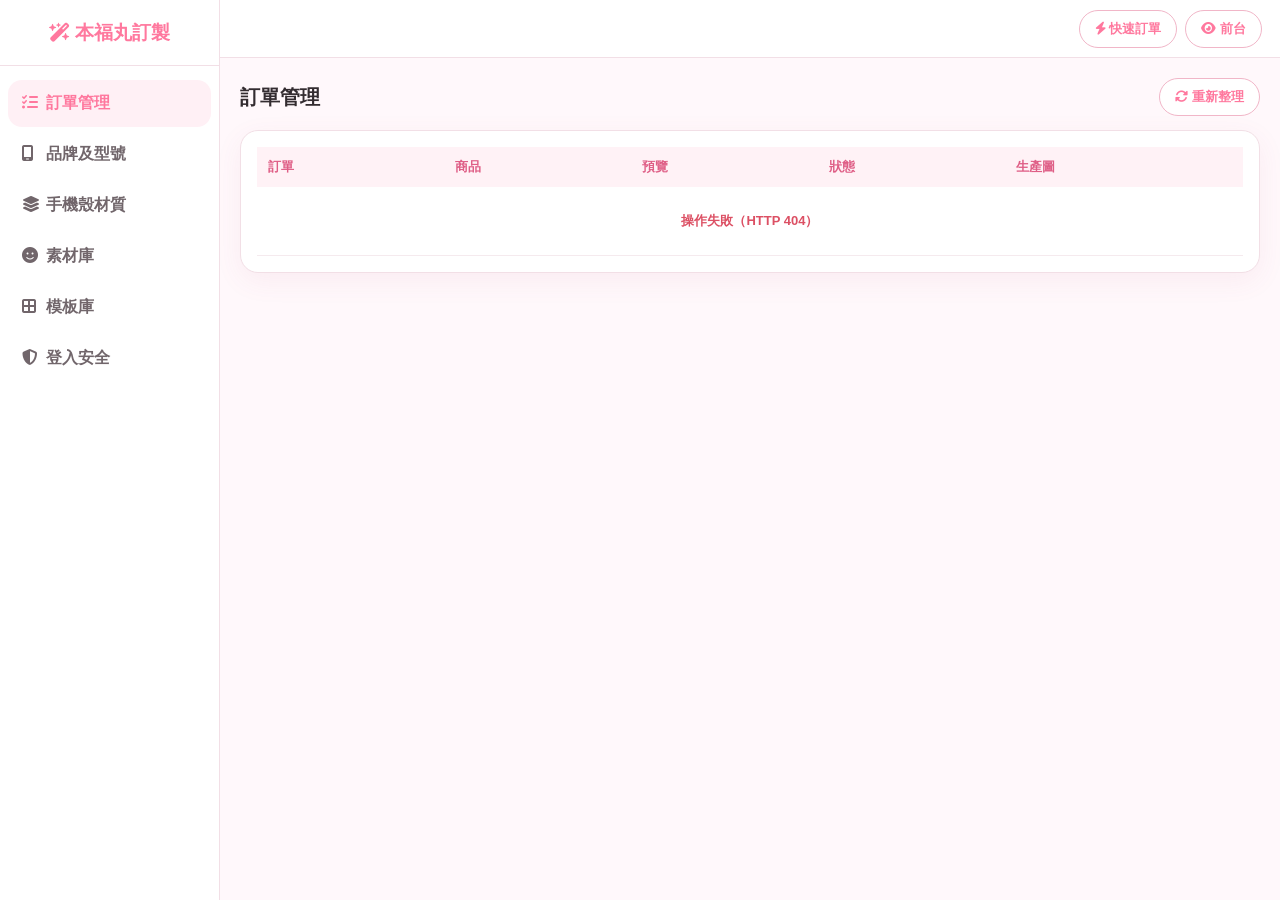
==== admin.html @ 19a12357 "feat: add Face ID passkey admin login" ====
<!DOCTYPE html>
<html lang="zh-TW">
<head>
<meta charset="UTF-8">
<meta name="viewport" content="width=device-width,initial-scale=1,viewport-fit=cover">
<title>本福丸訂製｜後台</title>
<link rel="stylesheet" href="https://cdnjs.cloudflare.com/ajax/libs/font-awesome/6.4.0/css/all.min.css">
<style>
:root{--pink:#ff789e;--pink2:#fff0f5;--ink:#332c30;--muted:#8e8288;--line:#f2dfe6;--bg:#fff8fb;--green:#27a266;--red:#dc5064;--shadow:0 8px 28px rgba(180,75,110,.07)}
*{box-sizing:border-box}html,body{margin:0;height:100%;font-family:-apple-system,BlinkMacSystemFont,"PingFang TC","Noto Sans TC",sans-serif;color:var(--ink);background:var(--bg)}button,input,select{font:inherit}.app{height:100%;display:flex;overflow:hidden}.side{width:220px;background:#fff;border-right:1px solid var(--line);display:flex;flex-direction:column;flex:none}.brand{height:66px;display:flex;align-items:center;justify-content:center;color:var(--pink);font-weight:950;font-size:19px;border-bottom:1px solid var(--line)}.nav{padding:12px 8px;overflow:auto}.nav button{width:100%;border:0;background:transparent;border-radius:14px;padding:13px 14px;text-align:left;color:#71666b;font-weight:850;cursor:pointer;margin:2px 0}.nav button i{width:24px}.nav button.active{background:var(--pink2);color:var(--pink)}.main{flex:1;min-width:0;display:flex;flex-direction:column}.top{height:58px;flex:none;background:rgba(255,255,255,.96);border-bottom:1px solid var(--line);display:flex;align-items:center;justify-content:flex-end;gap:8px;padding:0 18px}.top a,.btn{border:0;border-radius:999px;padding:9px 15px;text-decoration:none;cursor:pointer;font-weight:900;font-size:13px}.btn{background:var(--pink);color:#fff}.btn.alt,.top a{background:#fff;color:var(--pink);border:1px solid #f1b6c8}.btn.danger{background:#fff;color:var(--red);border:1px solid #efc0c9}.content{flex:1;overflow:auto;padding:20px}.view{display:none}.view.active{display:block}.titlebar{display:flex;justify-content:space-between;align-items:center;gap:10px;margin-bottom:14px}.titlebar h2{font-size:20px;margin:0}.panel{background:#fff;border:1px solid var(--line);border-radius:18px;padding:16px;box-shadow:var(--shadow)}.table-wrap{overflow:auto}.tbl{width:100%;border-collapse:collapse;font-size:13px}.tbl th{background:#fff2f6;color:#df5e86;padding:11px;text-align:left;white-space:nowrap}.tbl td{padding:11px;border-bottom:1px solid #f5eaee;vertical-align:middle}.order-thumb{width:82px;height:96px;object-fit:contain;background:#f8f5f6;border-radius:10px;border:1px solid #f1e4e8}.tag{display:inline-flex;padding:4px 9px;border-radius:999px;background:#fff1f0;color:var(--red);font-weight:900;font-size:11px}.grid{display:grid;grid-template-columns:repeat(auto-fill,minmax(140px,1fr));gap:11px}.card{border:1px solid var(--line);border-radius:15px;background:#fffafb;padding:10px;position:relative}.card img{width:100%;height:125px;object-fit:contain;border-radius:10px}.card .name{font-weight:900;font-size:13px;margin-top:7px}.card small{color:var(--muted)}.tabs{display:flex;gap:7px;overflow:auto;padding:2px 0 12px}.pill{border:1px solid var(--line);background:#fff;color:#786d72;border-radius:999px;padding:7px 12px;font-size:12px;font-weight:850;white-space:nowrap;cursor:pointer}.pill.active{background:var(--pink);color:#fff;border-color:var(--pink)}.loading,.empty{padding:34px;text-align:center;color:#a09499}.ok{color:var(--green);font-weight:900}.bad{color:var(--red);font-weight:900}.modal{position:fixed;inset:0;background:rgba(35,29,32,.42);display:none;align-items:center;justify-content:center;z-index:100;padding:14px}.modal.show{display:flex}.box{width:min(760px,96vw);max-height:92vh;overflow:auto;background:#fff;border-radius:22px;box-shadow:0 18px 55px rgba(0,0,0,.18)}.box.wide{width:min(980px,98vw)}.mh{display:flex;align-items:center;justify-content:space-between;padding:16px 18px;background:#fff1f6;color:#d95580;font-weight:950;position:sticky;top:0;z-index:4}.mb{padding:17px}.mf{padding:13px 17px;border-top:1px solid var(--line);display:flex;justify-content:flex-end;gap:8px;position:sticky;bottom:0;background:#fff}.row{display:grid;grid-template-columns:repeat(2,minmax(0,1fr));gap:10px}.row.four{grid-template-columns:repeat(4,minmax(0,1fr))}.field{margin-bottom:12px}.field label{display:block;font-size:12px;color:#766a70;font-weight:850;margin-bottom:5px}.field input,.field select{width:100%;border:1px solid #eadce1;border-radius:12px;padding:10px 11px;background:#fff}.upload{border:1px dashed #efb5c6;border-radius:13px;padding:12px;text-align:center;background:#fff9fb}.upload img{max-height:100px;max-width:100%;display:block;margin:auto}.editor{height:520px;background:#f0edef;border-radius:14px;display:grid;place-items:center;overflow:hidden;position:relative}.canvas-wrap{background:white;box-shadow:0 5px 18px rgba(0,0,0,.12)}.toolbar{display:flex;flex-wrap:wrap;gap:7px;margin-top:10px}.notice{font-size:12px;color:var(--muted);margin:8px 0}.asset-loading{min-height:120px;display:grid;place-items:center;color:#aaa}.del{position:absolute;right:7px;top:7px;width:26px;height:26px;border-radius:50%;border:0;background:#fff;color:var(--red);box-shadow:0 2px 8px rgba(0,0,0,.12);cursor:pointer}.mini{padding:6px 10px!important;font-size:11px!important}.searchline{display:flex;gap:8px;align-items:center;margin-bottom:12px}.searchline input{flex:1;border:1px solid #eadce1;border-radius:999px;padding:9px 13px}.admin-tabs{display:flex;gap:8px;border-bottom:1px solid var(--line);margin-bottom:14px}.admin-tabs button{border:0;background:transparent;padding:9px 14px;font-weight:900;color:#8b7d83;cursor:pointer;border-bottom:3px solid transparent}.admin-tabs button.active{color:var(--pink);border-bottom-color:var(--pink)}.admin-subview{display:none}.admin-subview.active{display:block}.mini-preview{width:62px;height:72px;object-fit:contain;border-radius:9px;border:1px solid #f0e2e7;background:#faf7f8}.upload .empty-img{padding:28px 8px;color:#aaa;font-size:12px}.upload .upload-actions{margin-top:8px}
@media(max-width:800px){.side{width:72px}.brand span,.nav button span{display:none}.brand i{font-size:22px}.nav button{text-align:center;padding:14px 8px}.nav button i{width:auto;font-size:18px}.content{padding:10px}.panel{padding:10px}.row,.row.four{grid-template-columns:1fr}.tbl{font-size:11px}.order-thumb{width:65px;height:78px}.top{padding:0 10px}}
.btn:disabled{opacity:.55;cursor:not-allowed}
.security-card{max-width:720px}.security-card h3{margin:0 0 8px}.security-card>p{color:var(--muted);font-size:13px;line-height:1.65}.passkey-actions{display:flex;align-items:center;gap:12px;flex-wrap:wrap;margin:16px 0}.passkey-status{font-size:13px;color:var(--muted)}.passkey-list{display:grid;gap:9px}.passkey-item{display:flex;align-items:center;justify-content:space-between;gap:12px;border:1px solid var(--line);border-radius:14px;padding:12px}.passkey-item div{min-width:0}.passkey-item b,.passkey-item small{display:block}.passkey-item small{color:var(--muted);font-size:11px;margin-top:4px;line-height:1.5}
</style>
</head>
<body>
<div class="app">
  <aside class="side">
    <div class="brand"><i class="fa-solid fa-wand-magic-sparkles"></i>&nbsp;<span>本福丸訂製</span></div>
    <div class="nav">
      <button class="active" data-view="orders"><i class="fa-solid fa-list-check"></i><span>訂單管理</span></button>
      <button data-view="models"><i class="fa-solid fa-mobile-screen"></i><span>品牌及型號</span></button>
      <button data-view="styles"><i class="fa-solid fa-layer-group"></i><span>手機殼材質</span></button>
      <button data-view="assets"><i class="fa-solid fa-face-smile"></i><span>素材庫</span></button>
      <button data-view="templates"><i class="fa-solid fa-border-all"></i><span>模板庫</span></button>
      <button data-view="security"><i class="fa-solid fa-shield-halved"></i><span>登入安全</span></button>
    </div>
  </aside>
  <main class="main">
    <div class="top"><a href="/admin/orders-fast"><i class="fa-solid fa-bolt"></i> 快速訂單</a><a href="/" target="_blank"><i class="fa-solid fa-eye"></i> 前台</a></div>
    <div class="content">
      <section class="view active" id="view-orders">
        <div class="titlebar"><h2>訂單管理</h2><button class="btn alt" onclick="refreshOrders(true)"><i class="fa-solid fa-rotate"></i> 重新整理</button></div>
        <div class="panel"><div class="table-wrap"><table class="tbl"><thead><tr><th>訂單</th><th>商品</th><th>預覽</th><th>狀態</th><th>生產圖</th></tr></thead><tbody id="orders-body"><tr><td colspan="5" class="loading">讀取中…</td></tr></tbody></table></div></div>
      </section>
      <section class="view" id="view-models">
        <div class="titlebar"><h2>手機品牌及型號</h2></div>
        <div class="panel">
          <div class="admin-tabs"><button id="brand-tab-btn" class="active" onclick="switchModelAdminTab('brands')">品牌列表</button><button id="model-tab-btn" onclick="switchModelAdminTab('models')">型號列表</button></div>
          <div id="brand-admin-view" class="admin-subview active">
            <div class="titlebar"><b>品牌管理</b><button class="btn" onclick="addBrand()"><i class="fa-solid fa-plus"></i> 新增品牌</button></div>
            <div class="table-wrap"><table class="tbl"><thead><tr><th style="width:70px">序號</th><th>品牌名稱</th><th style="width:170px">操作</th></tr></thead><tbody id="brands-body"></tbody></table></div>
          </div>
          <div id="model-admin-view" class="admin-subview">
            <div class="titlebar"><b>型號管理</b><button class="btn" onclick="openModelEditor()"><i class="fa-solid fa-plus"></i> 新增型號</button></div>
            <div class="table-wrap"><table class="tbl"><thead><tr><th style="width:60px">序號</th><th>品牌</th><th>顯示名稱</th><th>預覽遮罩</th><th>打印線圖</th><th style="width:170px">操作</th></tr></thead><tbody id="models-body"></tbody></table></div>
          </div>
        </div>
      </section>
      <section class="view" id="view-styles">
        <div class="titlebar"><h2>手機殼材質</h2><button class="btn" onclick="openStyleEditor()"><i class="fa-solid fa-plus"></i> 新增材質</button></div>
        <div class="panel"><div class="table-wrap"><table class="tbl"><thead><tr><th>名稱</th><th>售價</th><th>顏色</th><th>預覽遮罩</th><th>操作</th></tr></thead><tbody id="styles-body"></tbody></table></div></div>
      </section>
      <section class="view" id="view-assets">
        <div class="titlebar"><h2>素材庫</h2><button class="btn" onclick="document.getElementById('sticker-files').click()"><i class="fa-solid fa-cloud-arrow-up"></i> 批量上傳</button></div>
        <input id="sticker-files" type="file" accept="image/png,image/jpeg,image/webp" multiple hidden onchange="uploadStickers(event)">
        <div class="panel"><div id="asset-tabs" class="tabs"></div><div id="asset-grid" class="asset-loading">點進素材庫時才載入，減少後台卡頓。</div></div>
      </section>
      <section class="view" id="view-templates">
        <div class="titlebar"><h2>模板庫</h2><button class="btn" onclick="openTemplateEditor()"><i class="fa-solid fa-plus"></i> 建立模板</button></div>
        <div class="panel"><div id="template-tabs" class="tabs"></div><div id="template-grid" class="asset-loading">點進模板庫時才載入模板與編輯器。</div></div>
      </section>
      <section class="view" id="view-security">
        <div class="titlebar"><h2>登入安全</h2></div>
        <div class="panel security-card">
          <h3>Face ID / Passkey</h3>
          <p>第一次請先用密碼登入，再在支援 Face ID 的 iPhone 或 iPad 啟用。網站只保存 Passkey 公開金鑰與識別資料，不會取得或保存臉部影像。</p>
          <div class="passkey-actions"><button id="passkey-enable" class="btn" type="button" onclick="BenfuwanPasskeys.enableAdminPasskey()">啟用 Face ID 登入</button><span id="passkey-admin-status" class="passkey-status">讀取中…</span></div>
          <div id="passkey-list" class="passkey-list"></div>
          <p class="notice">密碼登入會永久保留作為復原方式。移除所有 Passkey 後仍可使用 ADMIN_PASSWORD 登入。</p>
        </div>
      </section>
    </div>
  </main>
</div>

<div class="modal" id="model-modal"><div class="box"><div class="mh"><span id="model-title">型號設定</span><button class="btn danger mini" onclick="closeModal('model-modal')">關閉</button></div><div class="mb">
<input type="hidden" id="model-id"><div class="row"><div class="field"><label>品牌</label><select id="model-brand"></select></div><div class="field"><label>型號名稱</label><input id="model-name"></div></div>
<div class="row"><div class="field"><label>預覽遮罩 PNG</label><div class="upload"><img id="model-mask-img"><input id="model-mask-url" type="hidden"><button class="btn alt mini" onclick="document.getElementById('model-mask-file').click()">上傳遮罩</button><input id="model-mask-file" type="file" accept="image/png,image/jpeg,image/webp" hidden onchange="uploadModelImage(event,'mask')"></div></div><div class="field"><label>打印線圖 PNG</label><div class="upload"><img id="model-line-img"><input id="model-line-url" type="hidden"><button class="btn alt mini" onclick="document.getElementById('model-line-file').click()">上傳線圖</button><input id="model-line-file" type="file" accept="image/png,image/jpeg,image/webp" hidden onchange="uploadModelImage(event,'line')"></div></div></div>
<div class="notice"><b>A5 Desktop 列印參數</b><br>X / Y 是治具定位，座標原點在治具右下角；W / H 是實際列印尺寸。A5 有效範圍為 200 × 230 mm。儲存後會同步到此型號所有啟用中的商品 SKU。</div>
<div class="row four"><div class="field"><label>定位 X mm</label><input id="model-x" type="number" step="0.1"></div><div class="field"><label>定位 Y mm</label><input id="model-y" type="number" step="0.1"></div><div class="field"><label>列印 W mm</label><input id="model-w" type="number" step="0.1" min="0.001"></div><div class="field"><label>列印 H mm</label><input id="model-h" type="number" step="0.1" min="0.001"></div></div>
<div class="field"><label>角度（預設 0°）</label><input id="model-angle" type="number" step="0.1" value="0"></div>
</div><div class="mf"><button class="btn danger" onclick="closeModal('model-modal')">取消</button><button class="btn" id="model-save" onclick="saveModel()">儲存</button></div></div></div>

<div class="modal" id="style-modal"><div class="box"><div class="mh"><span>材質設定</span><button class="btn danger mini" onclick="closeModal('style-modal')">關閉</button></div><div class="mb">
<input id="style-id" type="hidden"><div class="row"><div class="field"><label>材質名稱</label><input id="style-name"></div><div class="field"><label>售價</label><input id="style-price" type="number" min="1"></div></div><div class="field"><label>顏色（用逗號分隔）</label><input id="style-colors" placeholder="透明, 黑, 粉"></div>
<div class="field"><label>預覽遮罩圖（給客人看）</label><div class="upload"><img id="style-mask-img"><div id="style-mask-empty" class="empty-img">尚未上傳預覽遮罩</div><input id="style-mask-url" type="hidden"><div class="upload-actions"><button class="btn alt mini" onclick="document.getElementById('style-mask-file').click()">上傳預覽圖</button><input id="style-mask-file" type="file" accept="image/png,image/jpeg,image/webp" hidden onchange="uploadStyleImage(event,'mask')"></div></div></div>
</div><div class="mf"><button class="btn danger" onclick="closeModal('style-modal')">取消</button><button class="btn" id="style-save" onclick="saveStyle()">儲存</button></div></div></div>

<div class="modal" id="template-modal"><div class="box wide"><div class="mh"><span id="tpl-title">視覺化模板編輯器</span><button class="btn danger mini" onclick="closeModal('template-modal')">關閉</button></div><div class="mb">
<input id="tpl-id" type="hidden"><div class="row"><div class="field"><label>綁定型號</label><select id="tpl-model" onchange="initEditor()"></select></div><div class="field"><label>模板名稱</label><input id="tpl-name"></div></div><div class="field"><label>分類</label><input id="tpl-category" value="熱門"></div>
<div class="editor"><div class="canvas-wrap" id="canvas-wrap"><canvas id="tpl-canvas"></canvas></div></div>
<div class="toolbar"><button class="btn alt mini" onclick="document.getElementById('tpl-bg-file').click()">更換底圖</button><input id="tpl-bg-file" type="file" accept="image/png,image/jpeg,image/webp" hidden onchange="uploadTemplateBg(event)"><button class="btn alt mini" onclick="addSlot()">新增照片插槽</button><button class="btn alt mini" onclick="addText()">加入文字</button><button class="btn alt mini" onclick="pickSticker()">加入貼紙</button><button class="btn danger mini" onclick="deleteEditorObject()">刪除選取</button></div><div class="notice">Fabric 編輯器只在你開啟模板時才下載，不會拖慢平常訂單後台。</div>
</div><div class="mf"><button class="btn danger" onclick="closeModal('template-modal')">取消</button><button class="btn" onclick="saveTemplate()">儲存模板</button></div></div></div>

<script src="/static/passkey-client.js?v=20260925a"></script>
<script>
const $=id=>document.getElementById(id);let currentView='orders';let shopData={brands:[],models:[],styles:[]};let assetsData={stickers:[],categories:['全部']};let templatesData={templates:[],categories:['全部','熱門']};let shopVersion='',templatesVersion='';let shopLoaded=false,assetsLoaded=false,templatesLoaded=false,ordersBusy=false,modelSaveBusy=false,styleSaveBusy=false,shopMutationBusy=false,templateDeleteBusy=false;let currentAsset='全部',currentTpl='全部';let fabricPromise=null,visualCanvas=null,tplW=0,tplH=0;const VISUAL_SCALE=2;
function esc(v){return String(v??'').replace(/[&<>"']/g,c=>({'&':'&amp;','<':'&lt;','>':'&gt;','"':'&quot;',"'":'&#39;'}[c]))}
async function apiJson(url,opt){const r=await fetch(url,opt);let j=null;try{j=await r.json()}catch(e){}if(!r.ok||!j||j.status==='error'){const fallback=r.status===401?'登入已過期，請重新登入後再試':r.status===409?'資料已被其他操作更新，請重新載入後再試':r.status===503?'服務暫時無法使用，請稍後再試':(!j&&r.ok?'伺服器回應格式錯誤，請重新整理後再試':'操作失敗（HTTP '+r.status+'）');const err=new Error(j?.code==='STALE_DATA'?'資料已被其他分頁或裝置更新，請重新載入後再修改。':(j?.msg||fallback));err.code=j?.code||'';err.status=r.status;err.version=j?.version||'';throw err}return j}
window.getShopVersion=()=>shopVersion;window.setShopVersion=value=>{shopVersion=String(value||'')};
function openModal(id){$(id).classList.add('show')}function closeModal(id){$(id).classList.remove('show')}
async function loadShop(force=false){if(shopLoaded&&!force)return;const j=await apiJson('/api/shop_data?ts='+Date.now(),{cache:'no-store'});shopData=j.data||{brands:[],models:[],styles:[]};shopVersion=String(j.version||'');shopLoaded=true;renderBrands();renderModels();renderStyles()}
async function loadAssets(force=false){if(assetsLoaded&&!force){renderAssetTabs();renderAssets();return}const box=$('asset-grid');box.className='asset-loading';box.textContent='素材載入中…';const j=await apiJson('/api/assets?ts='+Date.now(),{cache:'no-store'});assetsData=j.data||{stickers:[],categories:['全部']};assetsLoaded=true;renderAssetTabs();renderAssets()}
async function loadTemplates(force=false){if(templatesLoaded&&!force){renderTemplateTabs();renderTemplates();return}const box=$('template-grid');box.className='asset-loading';box.textContent='模板載入中…';const j=await apiJson('/api/templates?ts='+Date.now(),{cache:'no-store'});templatesData=j.data||{templates:[],categories:['全部','熱門']};templatesVersion=String(j.version||'');templatesLoaded=true;renderTemplateTabs();renderTemplates()}
async function showView(view,btn){currentView=view;document.querySelectorAll('.nav button').forEach(b=>b.classList.toggle('active',b===btn));document.querySelectorAll('.view').forEach(v=>v.classList.toggle('active',v.id==='view-'+view));try{if(view==='orders')await refreshOrders();if(view==='models'||view==='styles')await loadShop();if(view==='assets')await loadAssets();if(view==='templates'){await loadShop();await loadTemplates()}if(view==='security')await window.BenfuwanPasskeys?.loadAdminPasskeys()}catch(e){alert(e.message)}}
document.querySelectorAll('.nav button').forEach(b=>b.addEventListener('click',()=>showView(b.dataset.view,b)));
window.addEventListener('DOMContentLoaded',async()=>{try{await Promise.all([loadShop(),refreshOrders()])}catch(e){console.error(e)}setInterval(()=>{if(currentView==='orders'&&!document.hidden)refreshOrders()},60000)});
async function refreshOrders(force=false){if(ordersBusy&&!force)return;ordersBusy=true;const body=$('orders-body');if(force)body.innerHTML='<tr><td colspan="5" class="loading">重新整理中…</td></tr>';try{const j=await apiJson('/api/admin/get_orders?limit=50&ts='+Date.now(),{cache:'no-store'});const rows=j.data||[];if(!rows.length){body.innerHTML='<tr><td colspan="5" class="empty">目前沒有訂單</td></tr>';return}body.innerHTML=rows.map(o=>{const total=Number(o.total||((o.price||0)*(o.quantity||1)));return `<tr><td><b>${esc(o.order_id)}</b><br><small>${esc(o.customer_name||'')}</small></td><td>${esc(o.model||'')}<br><small>${esc(o.style||'')}｜${esc(o.payment_method||'')}｜${Number(o.quantity||1)}件｜NT$${total.toLocaleString()}</small></td><td>${o.mockup_url?`<img class="order-thumb" loading="lazy" src="${esc(o.mockup_url)}" onerror="this.replaceWith(document.createTextNode('預覽失敗'))">`:'<span class="bad">無預覽</span>'}</td><td><span class="tag">${esc(o.status||'')}</span></td><td>${o.print_url?`<a class="btn alt mini" href="${esc(o.print_url)}"><i class="fa-solid fa-download"></i> 下載</a>`:'<span class="bad">無檔案</span>'}</td></tr>`}).join('')}catch(e){body.innerHTML=`<tr><td colspan="5" class="bad" style="padding:25px;text-align:center">${esc(e.message)}</td></tr>`}finally{ordersBusy=false}}
function switchModelAdminTab(which){const brands=which==='brands';$('brand-admin-view').classList.toggle('active',brands);$('model-admin-view').classList.toggle('active',!brands);$('brand-tab-btn').classList.toggle('active',brands);$('model-tab-btn').classList.toggle('active',!brands)}
function renderBrands(){const body=$('brands-body');if(!body)return;const brands=shopData.brands||[];body.innerHTML=brands.length?brands.map((b,i)=>`<tr><td>${i+1}</td><td><b>${esc(b)}</b></td><td><button class="btn alt mini" onclick="editBrand('${esc(b)}')">編輯</button><button class="btn danger mini" onclick="deleteBrand('${esc(b)}')">刪除</button></td></tr>`).join(''):'<tr><td colspan="3" class="empty">目前沒有品牌</td></tr>'}
function renderModels(){const body=$('models-body');if(!body)return;const models=shopData.models||[];body.innerHTML=models.length?models.map((m,i)=>{const mask=m.preview_mask_img||m.mask_img||'',line=m.print_line_img||m.line_img||'';return `<tr><td>${i+1}</td><td>${esc(m.brand)}</td><td><b>${esc(m.name)}</b></td><td>${mask?`<img class="mini-preview" loading="lazy" src="${esc(mask)}">`:'<span class="bad">未設定</span>'}</td><td>${line?`<img class="mini-preview" loading="lazy" src="${esc(line)}">`:'<span class="bad">未設定</span>'}</td><td><button class="btn alt mini" onclick="openModelEditor('${esc(m.id)}')">編輯</button><button class="btn danger mini" onclick="deleteModel('${esc(m.id)}')">刪除</button></td></tr>`}).join(''):'<tr><td colspan="6" class="empty">目前沒有型號</td></tr>'}
function renderStyles(){const body=$('styles-body');if(!body)return;const styles=shopData.styles||[];body.innerHTML=styles.length?styles.map(s=>{const mask=s.mask_img||'';return `<tr><td><b>${esc(s.name)}</b></td><td>NT$ ${Number(s.price||0).toLocaleString()}</td><td>${(s.colors||[]).map(esc).join('、')||'—'}</td><td>${mask?`<img class="mini-preview" loading="lazy" src="${esc(mask)}">`:'<span class="bad">未上傳</span>'}</td><td><button class="btn alt mini" onclick="openStyleEditor('${esc(s.id)}')">編輯</button><button class="btn danger mini" onclick="deleteStyle('${esc(s.id)}')">刪除</button></td></tr>`}).join(''):'<tr><td colspan="5" class="empty">目前沒有材質</td></tr>'}
async function saveShop(data=shopData){const j=await apiJson('/api/admin/save_shop_data',{method:'POST',headers:{'Content-Type':'application/json'},body:JSON.stringify({data,expected_version:shopVersion})});shopVersion=String(j.version||'');return j}
async function saveTemplates(data=templatesData){const j=await apiJson('/api/admin/save_templates',{method:'POST',headers:{'Content-Type':'application/json'},body:JSON.stringify({data,expected_version:templatesVersion})});templatesVersion=String(j.version||'');return j}
async function addBrand(){if(shopMutationBusy)return;const name=prompt('輸入品牌名稱');if(!name?.trim())return;const n=name.trim();if((shopData.brands||[]).includes(n))return alert('品牌已存在');const next=structuredClone(shopData);next.brands=Array.isArray(next.brands)?next.brands:[];next.brands.push(n);shopMutationBusy=true;try{await saveShop(next);shopData=next;renderBrands();renderModels()}catch(e){alert('新增品牌失敗：'+e.message)}finally{shopMutationBusy=false}}
async function editBrand(oldName){if(shopMutationBusy)return;const raw=prompt('修改品牌名稱',oldName);if(raw===null)return;const n=raw.trim();if(!n||n===oldName)return;if((shopData.brands||[]).includes(n))return alert('品牌已存在');const next=structuredClone(shopData),idx=(next.brands||[]).indexOf(oldName);if(idx<0)return alert('找不到原品牌，請重新載入後再試');next.brands[idx]=n;(next.models||[]).forEach(m=>{if(m.brand===oldName)m.brand=n});shopMutationBusy=true;try{await saveShop(next);shopData=next;renderBrands();renderModels()}catch(e){alert('修改品牌失敗：'+e.message)}finally{shopMutationBusy=false}}
async function deleteBrand(name){if(shopMutationBusy)return;const used=(shopData.models||[]).filter(m=>m.brand===name).length;if(used){if(!confirm(`品牌「${name}」底下還有 ${used} 個型號。刪除品牌後，型號資料仍會保留但品牌名稱會變成「未分類」。確定刪除？`))return}else if(!confirm(`確定刪除品牌「${name}」？`))return;const next=structuredClone(shopData);if(used){(next.models||[]).forEach(m=>{if(m.brand===name)m.brand='未分類'});if(!next.brands.includes('未分類'))next.brands.push('未分類')}next.brands=next.brands.filter(b=>b!==name);shopMutationBusy=true;try{await saveShop(next);shopData=next;renderBrands();renderModels()}catch(e){alert('刪除品牌失敗：'+e.message)}finally{shopMutationBusy=false}}
function imgPreview(type,url){const hidden=$(type+'-url');if(hidden)hidden.value=url||'';const img=$(type+'-img'),empty=$(type+'-empty');if(img){img.src=url||'';img.style.display=url?'block':'none'}if(empty)empty.style.display=url?'none':'block'}
function openModelEditor(id=''){const m=id?(shopData.models||[]).find(x=>x.id===id):null;$('model-id').value=id;$('model-brand').innerHTML=(shopData.brands||[]).map(b=>`<option value="${esc(b)}">${esc(b)}</option>`).join('');$('model-brand').value=m?.brand||shopData.brands?.[0]||'';$('model-name').value=m?.name||'';$('model-x').value=m?.print_x??0;$('model-y').value=m?.print_y??0;$('model-w').value=m?.print_w??80;$('model-h').value=m?.print_h??160;$('model-angle').value=m?.print_angle??0;imgPreview('model-mask',m?.preview_mask_img||m?.mask_img||'');imgPreview('model-line',m?.print_line_img||m?.line_img||'');openModal('model-modal')}
async function uploadAdminImage(file,type='material'){const fd=new FormData();fd.append('file',file);fd.append('type',type);const r=await apiJson('/api/admin/upload_image',{method:'POST',body:fd});return r.url}
async function uploadModelImage(e,kind){const f=e.target.files?.[0];if(!f)return;try{const url=await uploadAdminImage(f,'material');imgPreview(kind==='mask'?'model-mask':'model-line',url)}catch(err){alert(err.message)}finally{e.target.value=''}}
async function saveModel(){if(modelSaveBusy)return;const id=$('model-id').value;const patch={id:id||'m_'+Date.now(),brand:$('model-brand').value,name:$('model-name').value.trim(),preview_mask_img:$('model-mask-url').value,print_line_img:$('model-line-url').value,print_x:Number($('model-x').value)||0,print_y:Number($('model-y').value)||0,print_w:Number($('model-w').value),print_h:Number($('model-h').value),print_angle:Number($('model-angle').value)||0,status:true};if(!patch.name)return alert('請填型號名稱');if(!(patch.print_w>0&&patch.print_h>0))return alert('列印 W / H 必須大於 0');const next=structuredClone(shopData),idx=id?next.models.findIndex(x=>x.id===id):-1;if(idx>=0)next.models[idx]=patch;else next.models.push(patch);const btn=$('model-save');modelSaveBusy=true;if(btn)btn.disabled=true;try{const j=await apiJson('/api/admin/print/model-profiles',{method:'POST',headers:{'Content-Type':'application/json'},body:JSON.stringify({model_id:patch.id,shop_data:next,expected_version:shopVersion})});shopVersion=String(j.version||'');shopData=next;renderModels();closeModal('model-modal')}catch(e){if(e.code==='PROFILE_SYNC_FAILED'&&e.version){shopVersion=String(e.version);shopData=next;$('model-id').value=patch.id;renderModels()}alert('儲存失敗：'+e.message)}finally{modelSaveBusy=false;if(btn)btn.disabled=false}}
async function deleteModel(id){if(shopMutationBusy||!confirm('確定刪除這個型號？'))return;const next=structuredClone(shopData);next.models=(next.models||[]).filter(x=>x.id!==id);shopMutationBusy=true;try{await saveShop(next);shopData=next;renderModels()}catch(e){alert('刪除型號失敗：'+e.message)}finally{shopMutationBusy=false}}
function openStyleEditor(id=''){const s=id?(shopData.styles||[]).find(x=>x.id===id):null;$('style-id').value=id;$('style-name').value=s?.name||'';$('style-price').value=s?.price??390;$('style-colors').value=(s?.colors||[]).join(', ');imgPreview('style-mask',s?.mask_img||'');openModal('style-modal')}
async function uploadStyleImage(e,kind){const f=e.target.files?.[0];if(!f)return;try{const url=await uploadAdminImage(f,'material');imgPreview('style-mask',url)}catch(err){alert(err.message)}finally{e.target.value=''}}
async function saveStyle(){if(styleSaveBusy)return;const id=$('style-id').value;const prev=id?shopData.styles.find(x=>x.id===id):null;const data={...(prev||{}),id:id||'style_'+Date.now(),name:$('style-name').value.trim(),price:Number($('style-price').value)||390,colors:$('style-colors').value.split(/[,，]/).map(x=>x.trim()).filter(Boolean),mask_img:$('style-mask-url').value||'',status:true};if(!data.name)return alert('請填材質名稱');const next=structuredClone(shopData),idx=id?next.styles.findIndex(x=>x.id===id):-1;if(idx>=0)next.styles[idx]=data;else next.styles.push(data);const btn=$('style-save');styleSaveBusy=true;if(btn)btn.disabled=true;try{await saveShop(next);shopData=next;renderStyles();closeModal('style-modal')}catch(e){alert('儲存失敗：'+e.message)}finally{styleSaveBusy=false;if(btn)btn.disabled=false}}
async function deleteStyle(id){if(shopMutationBusy||!confirm('確定刪除這個材質？'))return;const next=structuredClone(shopData);next.styles=(next.styles||[]).filter(x=>x.id!==id);shopMutationBusy=true;try{await saveShop(next);shopData=next;renderStyles()}catch(e){alert('刪除材質失敗：'+e.message)}finally{shopMutationBusy=false}}
function renderAssetTabs(){const cats=assetsData.categories?.length?assetsData.categories:['全部'];if(!cats.includes(currentAsset))currentAsset=cats[0];$('asset-tabs').innerHTML=cats.map(c=>`<button class="pill ${c===currentAsset?'active':''}" onclick="currentAsset='${esc(c)}';renderAssetTabs();renderAssets()">${esc(c)}</button>`).join('')}
function renderAssets(){const list=currentAsset==='全部'?(assetsData.stickers||[]):(assetsData.stickers||[]).filter(s=>s.category===currentAsset);const box=$('asset-grid');box.className='grid';box.innerHTML=list.length?list.map(s=>`<div class="card"><button class="del" onclick="deleteSticker('${esc(s.id)}')">×</button><img loading="lazy" src="${esc(s.url)}"></div>`).join(''):'<div class="empty">這個分類目前沒有素材</div>'}
async function uploadStickers(e){const fs=[...(e.target.files||[])];if(!fs.length)return;const cat=(prompt('輸入分類','可愛')||'全部').trim()||'全部';const fd=new FormData();fs.forEach(f=>fd.append('files',f));fd.append('category',cat);try{await apiJson('/api/admin/batch_upload_stickers',{method:'POST',body:fd});await loadAssets(true);alert('上傳完成')}catch(err){alert(err.message)}finally{e.target.value=''}}
async function deleteSticker(id){if(!confirm('確定刪除這張貼紙？'))return;await apiJson('/api/admin/delete_sticker',{method:'POST',headers:{'Content-Type':'application/json'},body:JSON.stringify({id})});await loadAssets(true)}
function renderTemplateTabs(){const cats=templatesData.categories?.length?templatesData.categories:['全部','熱門'];if(!cats.includes(currentTpl))currentTpl=cats[0];$('template-tabs').innerHTML=cats.map(c=>`<button class="pill ${c===currentTpl?'active':''}" onclick="currentTpl='${esc(c)}';renderTemplateTabs();renderTemplates()">${esc(c)}</button>`).join('')}
function renderTemplates(){const list=currentTpl==='全部'?(templatesData.templates||[]):(templatesData.templates||[]).filter(t=>t.category===currentTpl);const box=$('template-grid');box.className='grid';box.innerHTML=list.length?list.map(t=>{const m=shopData.models.find(x=>x.id===t.model_id);return `<div class="card"><button class="del" onclick="deleteTemplate('${esc(t.id)}')">×</button><img loading="lazy" src="${esc(t.thumb_url||'')}"><div class="name">${esc(t.name)}</div><small>${esc(m?.name||'未知型號')}</small><div style="margin-top:8px"><button class="btn alt mini" onclick="openTemplateEditor('${esc(t.id)}')">編輯</button></div></div>`}).join(''):'<div class="empty">目前沒有模板</div>'}
function ensureFabric(){if(window.fabric)return Promise.resolve();if(fabricPromise)return fabricPromise;fabricPromise=new Promise((resolve,reject)=>{const s=document.createElement('script');s.src='https://cdnjs.cloudflare.com/ajax/libs/fabric.js/5.3.1/fabric.min.js';s.onload=resolve;s.onerror=()=>reject(new Error('模板編輯器載入失敗，請檢查網路'));document.head.appendChild(s)});return fabricPromise}
async function openTemplateEditor(id=''){try{await Promise.all([loadShop(),loadAssets(),loadTemplates(),ensureFabric()]);const t=id?templatesData.templates.find(x=>x.id===id):null;$('tpl-id').value=id;$('tpl-name').value=t?.name||'';$('tpl-category').value=t?.category||'熱門';$('tpl-model').innerHTML=shopData.models.map(m=>`<option value="${esc(m.id)}">${esc(m.name)}</option>`).join('');$('tpl-model').value=t?.model_id||shopData.models?.[0]?.id||'';openModal('template-modal');setTimeout(()=>initEditor(t?.slots||[],t?.objects_json||null,t?.thumb_url||''),30)}catch(e){alert(e.message)}}
function initEditor(slots=[],objectsJson=null,fallback=''){if(!window.fabric)return;const id=$('tpl-model').value;if(!id)return;const m=shopData.models.find(x=>x.id===id);const w=Number(m?.print_w)||80,h=Number(m?.print_h)||160;tplW=w*VISUAL_SCALE;tplH=h*VISUAL_SCALE;$('canvas-wrap').style.width=tplW+'px';$('canvas-wrap').style.height=tplH+'px';if(visualCanvas){visualCanvas.dispose();visualCanvas=null}$('tpl-canvas').width=tplW;$('tpl-canvas').height=tplH;visualCanvas=new fabric.Canvas('tpl-canvas',{width:tplW,height:tplH,backgroundColor:'#fff',preserveObjectStacking:true});const draw=()=>drawSlots(slots);if(objectsJson){visualCanvas.loadFromJSON(objectsJson,()=>{visualCanvas.getObjects().forEach(o=>{if(o.isTplBg){o.selectable=false;o.evented=false;visualCanvas.sendToBack(o)}});visualCanvas.renderAll();draw()})}else if(fallback){fabric.Image.fromURL(fallback,img=>{const sc=Math.max(tplW/img.width,tplH/img.height);img.set({left:tplW/2,top:tplH/2,originX:'center',originY:'center',scaleX:sc,scaleY:sc,selectable:false,evented:false,isTplBg:true});visualCanvas.add(img);visualCanvas.sendToBack(img);draw()},{crossOrigin:'anonymous'})}else draw()}
function drawSlots(slots){(slots||[]).forEach(s=>{const r=new fabric.Rect({left:Number(s.x)*VISUAL_SCALE,top:Number(s.y)*VISUAL_SCALE,width:Number(s.w)*VISUAL_SCALE,height:Number(s.h)*VISUAL_SCALE,fill:'rgba(64,158,255,.18)',stroke:'#409EFF',strokeDashArray:[5,5],strokeWidth:2,rx:8,ry:8});r.isSlot=true;r.slotId=s.id||'slot_'+Date.now();visualCanvas.add(r);visualCanvas.bringToFront(r)})}
function addSlot(){if(!visualCanvas)return;const r=new fabric.Rect({left:tplW/2-40,top:tplH/2-40,width:80,height:80,fill:'rgba(64,158,255,.18)',stroke:'#409EFF',strokeDashArray:[5,5],strokeWidth:2,rx:8,ry:8});r.isSlot=true;r.slotId='slot_'+Date.now();visualCanvas.add(r);visualCanvas.setActiveObject(r)}
function addText(){if(!visualCanvas)return;const t=prompt('文字內容','Cute');if(!t)return;const o=new fabric.Textbox(t,{left:tplW/2,top:tplH/2,originX:'center',originY:'center',fontSize:28,fill:'#333',fontWeight:'bold'});visualCanvas.add(o);visualCanvas.setActiveObject(o)}
async function pickSticker(){await loadAssets();const list=assetsData.stickers||[];if(!list.length)return alert('素材庫目前是空的');const names=list.slice(0,30).map((s,i)=>`${i+1}. ${s.category||'貼紙'}`).join('\n');const n=Number(prompt('輸入貼紙編號：\n'+names,'1'));const s=list[n-1];if(!s)return;fabric.Image.fromURL(s.url,img=>{img.scaleToWidth(80);img.set({left:tplW/2,top:tplH/2,originX:'center',originY:'center'});visualCanvas.add(img);visualCanvas.setActiveObject(img)},{crossOrigin:'anonymous'})}
function deleteEditorObject(){const o=visualCanvas?.getActiveObject();if(o)visualCanvas.remove(o)}
async function uploadTemplateBg(e){const f=e.target.files?.[0];if(!f||!visualCanvas)return;try{const url=await uploadAdminImage(f,'template');visualCanvas.getObjects().filter(o=>o.isTplBg).forEach(o=>visualCanvas.remove(o));fabric.Image.fromURL(url,img=>{const sc=Math.max(tplW/img.width,tplH/img.height);img.set({left:tplW/2,top:tplH/2,originX:'center',originY:'center',scaleX:sc,scaleY:sc,selectable:false,evented:false,isTplBg:true});visualCanvas.add(img);visualCanvas.sendToBack(img);visualCanvas.renderAll()},{crossOrigin:'anonymous'})}catch(err){alert(err.message)}finally{e.target.value=''}}
async function saveTemplate(){const id=$('tpl-id').value,name=$('tpl-name').value.trim(),category=$('tpl-category').value.trim()||'熱門',model_id=$('tpl-model').value;if(!name||!model_id||!visualCanvas)return alert('請填名稱並選型號');const slots=[],slotObjs=[];visualCanvas.getObjects().forEach(o=>{if(o.isSlot){slots.push({id:o.slotId||'slot_'+Date.now(),x:o.left/VISUAL_SCALE,y:o.top/VISUAL_SCALE,w:o.width*o.scaleX/VISUAL_SCALE,h:o.height*o.scaleY/VISUAL_SCALE});slotObjs.push(o)}});visualCanvas.discardActiveObject();slotObjs.forEach(o=>o.set('opacity',0));visualCanvas.renderAll();const dataUrl=visualCanvas.toDataURL({format:'png',multiplier:2});slotObjs.forEach(o=>o.set('opacity',1));visualCanvas.renderAll();const objects=visualCanvas.toJSON(['isSlot','isTplBg','slotId']);objects.objects=(objects.objects||[]).filter(o=>!o.isSlot);try{const blob=await (await fetch(dataUrl)).blob();const url=await uploadAdminImage(new File([blob],'template.png',{type:'image/png'}),'template');const data={id:id||'tpl_'+Date.now(),name,category,model_id,thumb_url:url,slots,objects_json:objects};const next=structuredClone(templatesData);if(id){const i=next.templates.findIndex(x=>x.id===id);next.templates[i]=data}else next.templates.push(data);if(!next.categories.includes(category))next.categories.push(category);await saveTemplates(next);templatesData=next;renderTemplateTabs();renderTemplates();closeModal('template-modal')}catch(e){alert('模板儲存失敗：'+e.message)}}
async function deleteTemplate(id){if(templateDeleteBusy||!confirm('確定刪除這個模板？'))return;const next=structuredClone(templatesData);next.templates=(next.templates||[]).filter(x=>x.id!==id);templateDeleteBusy=true;try{await saveTemplates(next);templatesData=next;renderTemplateTabs();renderTemplates()}catch(e){alert('刪除模板失敗：'+e.message)}finally{templateDeleteBusy=false}}
</script>
</body>
</html>
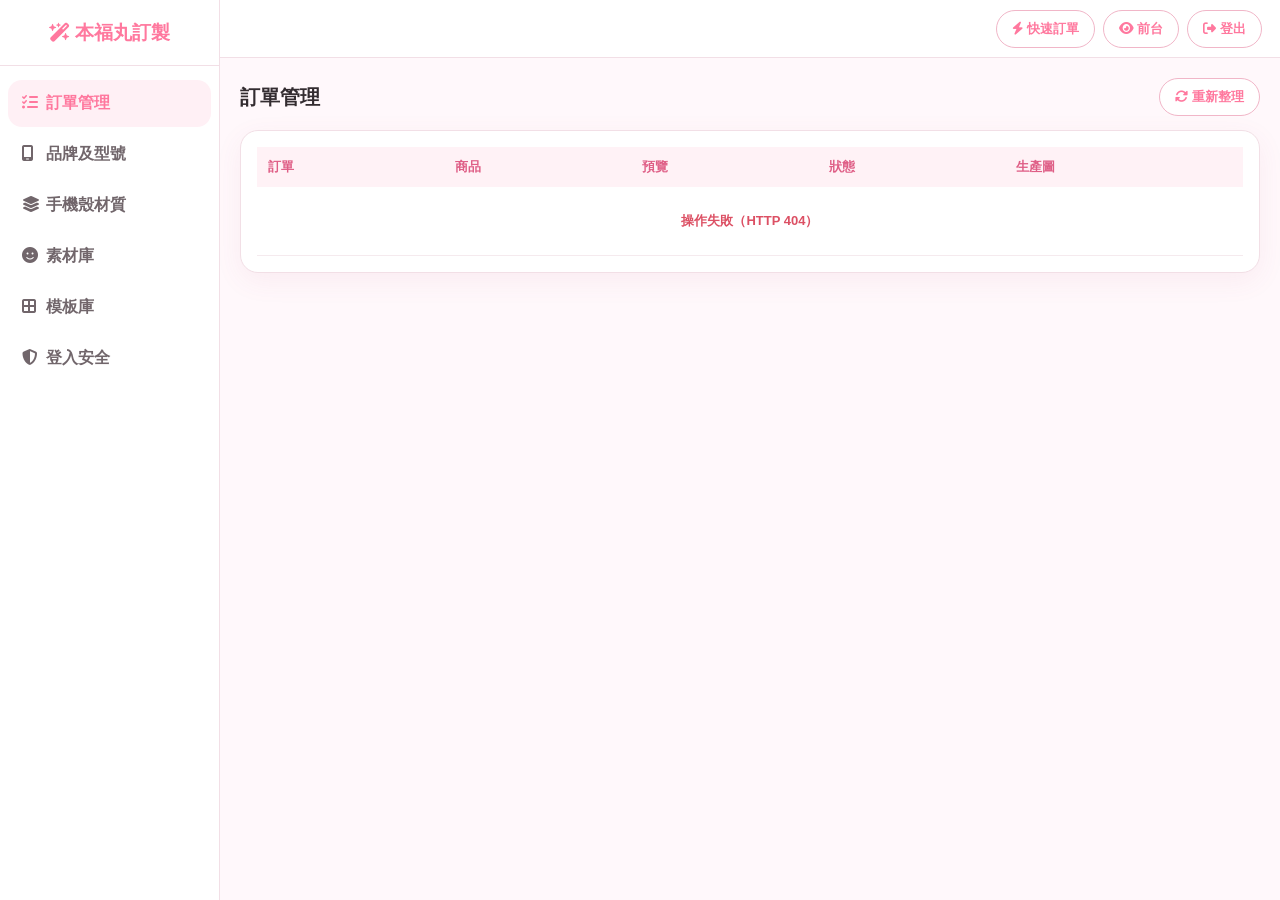
==== commit e6d0449e: "fix: close backend v1 audit blockers" ====
--- a/admin.html
+++ b/admin.html
@@ -8,7 +8,7 @@
 <style>
 :root{--pink:#ff789e;--pink2:#fff0f5;--ink:#332c30;--muted:#8e8288;--line:#f2dfe6;--bg:#fff8fb;--green:#27a266;--red:#dc5064;--shadow:0 8px 28px rgba(180,75,110,.07)}
 *{box-sizing:border-box}html,body{margin:0;height:100%;font-family:-apple-system,BlinkMacSystemFont,"PingFang TC","Noto Sans TC",sans-serif;color:var(--ink);background:var(--bg)}button,input,select{font:inherit}.app{height:100%;display:flex;overflow:hidden}.side{width:220px;background:#fff;border-right:1px solid var(--line);display:flex;flex-direction:column;flex:none}.brand{height:66px;display:flex;align-items:center;justify-content:center;color:var(--pink);font-weight:950;font-size:19px;border-bottom:1px solid var(--line)}.nav{padding:12px 8px;overflow:auto}.nav button{width:100%;border:0;background:transparent;border-radius:14px;padding:13px 14px;text-align:left;color:#71666b;font-weight:850;cursor:pointer;margin:2px 0}.nav button i{width:24px}.nav button.active{background:var(--pink2);color:var(--pink)}.main{flex:1;min-width:0;display:flex;flex-direction:column}.top{height:58px;flex:none;background:rgba(255,255,255,.96);border-bottom:1px solid var(--line);display:flex;align-items:center;justify-content:flex-end;gap:8px;padding:0 18px}.top a,.btn{border:0;border-radius:999px;padding:9px 15px;text-decoration:none;cursor:pointer;font-weight:900;font-size:13px}.btn{background:var(--pink);color:#fff}.btn.alt,.top a{background:#fff;color:var(--pink);border:1px solid #f1b6c8}.btn.danger{background:#fff;color:var(--red);border:1px solid #efc0c9}.content{flex:1;overflow:auto;padding:20px}.view{display:none}.view.active{display:block}.titlebar{display:flex;justify-content:space-between;align-items:center;gap:10px;margin-bottom:14px}.titlebar h2{font-size:20px;margin:0}.panel{background:#fff;border:1px solid var(--line);border-radius:18px;padding:16px;box-shadow:var(--shadow)}.table-wrap{overflow:auto}.tbl{width:100%;border-collapse:collapse;font-size:13px}.tbl th{background:#fff2f6;color:#df5e86;padding:11px;text-align:left;white-space:nowrap}.tbl td{padding:11px;border-bottom:1px solid #f5eaee;vertical-align:middle}.order-thumb{width:82px;height:96px;object-fit:contain;background:#f8f5f6;border-radius:10px;border:1px solid #f1e4e8}.tag{display:inline-flex;padding:4px 9px;border-radius:999px;background:#fff1f0;color:var(--red);font-weight:900;font-size:11px}.grid{display:grid;grid-template-columns:repeat(auto-fill,minmax(140px,1fr));gap:11px}.card{border:1px solid var(--line);border-radius:15px;background:#fffafb;padding:10px;position:relative}.card img{width:100%;height:125px;object-fit:contain;border-radius:10px}.card .name{font-weight:900;font-size:13px;margin-top:7px}.card small{color:var(--muted)}.tabs{display:flex;gap:7px;overflow:auto;padding:2px 0 12px}.pill{border:1px solid var(--line);background:#fff;color:#786d72;border-radius:999px;padding:7px 12px;font-size:12px;font-weight:850;white-space:nowrap;cursor:pointer}.pill.active{background:var(--pink);color:#fff;border-color:var(--pink)}.loading,.empty{padding:34px;text-align:center;color:#a09499}.ok{color:var(--green);font-weight:900}.bad{color:var(--red);font-weight:900}.modal{position:fixed;inset:0;background:rgba(35,29,32,.42);display:none;align-items:center;justify-content:center;z-index:100;padding:14px}.modal.show{display:flex}.box{width:min(760px,96vw);max-height:92vh;overflow:auto;background:#fff;border-radius:22px;box-shadow:0 18px 55px rgba(0,0,0,.18)}.box.wide{width:min(980px,98vw)}.mh{display:flex;align-items:center;justify-content:space-between;padding:16px 18px;background:#fff1f6;color:#d95580;font-weight:950;position:sticky;top:0;z-index:4}.mb{padding:17px}.mf{padding:13px 17px;border-top:1px solid var(--line);display:flex;justify-content:flex-end;gap:8px;position:sticky;bottom:0;background:#fff}.row{display:grid;grid-template-columns:repeat(2,minmax(0,1fr));gap:10px}.row.four{grid-template-columns:repeat(4,minmax(0,1fr))}.field{margin-bottom:12px}.field label{display:block;font-size:12px;color:#766a70;font-weight:850;margin-bottom:5px}.field input,.field select{width:100%;border:1px solid #eadce1;border-radius:12px;padding:10px 11px;background:#fff}.upload{border:1px dashed #efb5c6;border-radius:13px;padding:12px;text-align:center;background:#fff9fb}.upload img{max-height:100px;max-width:100%;display:block;margin:auto}.editor{height:520px;background:#f0edef;border-radius:14px;display:grid;place-items:center;overflow:hidden;position:relative}.canvas-wrap{background:white;box-shadow:0 5px 18px rgba(0,0,0,.12)}.toolbar{display:flex;flex-wrap:wrap;gap:7px;margin-top:10px}.notice{font-size:12px;color:var(--muted);margin:8px 0}.asset-loading{min-height:120px;display:grid;place-items:center;color:#aaa}.del{position:absolute;right:7px;top:7px;width:26px;height:26px;border-radius:50%;border:0;background:#fff;color:var(--red);box-shadow:0 2px 8px rgba(0,0,0,.12);cursor:pointer}.mini{padding:6px 10px!important;font-size:11px!important}.searchline{display:flex;gap:8px;align-items:center;margin-bottom:12px}.searchline input{flex:1;border:1px solid #eadce1;border-radius:999px;padding:9px 13px}.admin-tabs{display:flex;gap:8px;border-bottom:1px solid var(--line);margin-bottom:14px}.admin-tabs button{border:0;background:transparent;padding:9px 14px;font-weight:900;color:#8b7d83;cursor:pointer;border-bottom:3px solid transparent}.admin-tabs button.active{color:var(--pink);border-bottom-color:var(--pink)}.admin-subview{display:none}.admin-subview.active{display:block}.mini-preview{width:62px;height:72px;object-fit:contain;border-radius:9px;border:1px solid #f0e2e7;background:#faf7f8}.upload .empty-img{padding:28px 8px;color:#aaa;font-size:12px}.upload .upload-actions{margin-top:8px}
-@media(max-width:800px){.side{width:72px}.brand span,.nav button span{display:none}.brand i{font-size:22px}.nav button{text-align:center;padding:14px 8px}.nav button i{width:auto;font-size:18px}.content{padding:10px}.panel{padding:10px}.row,.row.four{grid-template-columns:1fr}.tbl{font-size:11px}.order-thumb{width:65px;height:78px}.top{padding:0 10px}}
+.top form{margin:0}@media(max-width:800px){.side{width:72px}.brand span,.nav button span{display:none}.brand i{font-size:22px}.nav button{text-align:center;padding:14px 8px}.nav button i{width:auto;font-size:18px}.content{padding:10px}.panel{padding:10px}.row,.row.four{grid-template-columns:1fr}.tbl{font-size:11px}.order-thumb{width:65px;height:78px}.top{padding:0 10px}}
 .btn:disabled{opacity:.55;cursor:not-allowed}
 .security-card{max-width:720px}.security-card h3{margin:0 0 8px}.security-card>p{color:var(--muted);font-size:13px;line-height:1.65}.passkey-actions{display:flex;align-items:center;gap:12px;flex-wrap:wrap;margin:16px 0}.passkey-status{font-size:13px;color:var(--muted)}.passkey-list{display:grid;gap:9px}.passkey-item{display:flex;align-items:center;justify-content:space-between;gap:12px;border:1px solid var(--line);border-radius:14px;padding:12px}.passkey-item div{min-width:0}.passkey-item b,.passkey-item small{display:block}.passkey-item small{color:var(--muted);font-size:11px;margin-top:4px;line-height:1.5}
 </style>
@@ -27,7 +27,7 @@
     </div>
   </aside>
   <main class="main">
-    <div class="top"><a href="/admin/orders-fast"><i class="fa-solid fa-bolt"></i> 快速訂單</a><a href="/" target="_blank"><i class="fa-solid fa-eye"></i> 前台</a></div>
+    <div class="top"><a href="/admin/orders-fast"><i class="fa-solid fa-bolt"></i> 快速訂單</a><a href="/" target="_blank"><i class="fa-solid fa-eye"></i> 前台</a><form method="POST" action="/logout"><button class="btn alt" type="submit"><i class="fa-solid fa-right-from-bracket"></i> 登出</button></form></div>
     <div class="content">
       <section class="view active" id="view-orders">
         <div class="titlebar"><h2>訂單管理</h2><button class="btn alt" onclick="refreshOrders(true)"><i class="fa-solid fa-rotate"></i> 重新整理</button></div>
@@ -79,11 +79,11 @@
 <div class="row"><div class="field"><label>預覽遮罩 PNG</label><div class="upload"><img id="model-mask-img"><input id="model-mask-url" type="hidden"><button class="btn alt mini" onclick="document.getElementById('model-mask-file').click()">上傳遮罩</button><input id="model-mask-file" type="file" accept="image/png,image/jpeg,image/webp" hidden onchange="uploadModelImage(event,'mask')"></div></div><div class="field"><label>打印線圖 PNG</label><div class="upload"><img id="model-line-img"><input id="model-line-url" type="hidden"><button class="btn alt mini" onclick="document.getElementById('model-line-file').click()">上傳線圖</button><input id="model-line-file" type="file" accept="image/png,image/jpeg,image/webp" hidden onchange="uploadModelImage(event,'line')"></div></div></div>
 <div class="notice"><b>A5 Desktop 列印參數</b><br>X / Y 是治具定位，座標原點在治具右下角；W / H 是實際列印尺寸。A5 有效範圍為 200 × 230 mm。儲存後會同步到此型號所有啟用中的商品 SKU。</div>
 <div class="row four"><div class="field"><label>定位 X mm</label><input id="model-x" type="number" step="0.1"></div><div class="field"><label>定位 Y mm</label><input id="model-y" type="number" step="0.1"></div><div class="field"><label>列印 W mm</label><input id="model-w" type="number" step="0.1" min="0.001"></div><div class="field"><label>列印 H mm</label><input id="model-h" type="number" step="0.1" min="0.001"></div></div>
-<div class="field"><label>角度（預設 0°）</label><input id="model-angle" type="number" step="0.1" value="0"></div>
+<div class="field"><label>角度（預設 0°）</label><input id="model-angle" type="number" step="0.1" value="0"></div><div class="field"><label><input id="model-active" type="checkbox" style="width:auto;margin-right:7px" checked> 前台上架並可接單</label></div>
 </div><div class="mf"><button class="btn danger" onclick="closeModal('model-modal')">取消</button><button class="btn" id="model-save" onclick="saveModel()">儲存</button></div></div></div>
 
 <div class="modal" id="style-modal"><div class="box"><div class="mh"><span>材質設定</span><button class="btn danger mini" onclick="closeModal('style-modal')">關閉</button></div><div class="mb">
-<input id="style-id" type="hidden"><div class="row"><div class="field"><label>材質名稱</label><input id="style-name"></div><div class="field"><label>售價</label><input id="style-price" type="number" min="1"></div></div><div class="field"><label>顏色（用逗號分隔）</label><input id="style-colors" placeholder="透明, 黑, 粉"></div>
+<input id="style-id" type="hidden"><div class="row"><div class="field"><label>材質名稱</label><input id="style-name"></div><div class="field"><label>售價</label><input id="style-price" type="number" min="1"></div></div><div class="field"><label>顏色（用逗號分隔）</label><input id="style-colors" placeholder="透明, 黑, 粉"></div><div class="field"><label><input id="style-active" type="checkbox" style="width:auto;margin-right:7px" checked> 前台上架並可接單</label></div>
 <div class="field"><label>預覽遮罩圖（給客人看）</label><div class="upload"><img id="style-mask-img"><div id="style-mask-empty" class="empty-img">尚未上傳預覽遮罩</div><input id="style-mask-url" type="hidden"><div class="upload-actions"><button class="btn alt mini" onclick="document.getElementById('style-mask-file').click()">上傳預覽圖</button><input id="style-mask-file" type="file" accept="image/png,image/jpeg,image/webp" hidden onchange="uploadStyleImage(event,'mask')"></div></div></div>
 </div><div class="mf"><button class="btn danger" onclick="closeModal('style-modal')">取消</button><button class="btn" id="style-save" onclick="saveStyle()">儲存</button></div></div></div>
 
@@ -95,43 +95,43 @@
 
 <script src="/static/passkey-client.js?v=20260925a"></script>
 <script>
-const $=id=>document.getElementById(id);let currentView='orders';let shopData={brands:[],models:[],styles:[]};let assetsData={stickers:[],categories:['全部']};let templatesData={templates:[],categories:['全部','熱門']};let shopVersion='',templatesVersion='';let shopLoaded=false,assetsLoaded=false,templatesLoaded=false,ordersBusy=false,modelSaveBusy=false,styleSaveBusy=false,shopMutationBusy=false,templateDeleteBusy=false;let currentAsset='全部',currentTpl='全部';let fabricPromise=null,visualCanvas=null,tplW=0,tplH=0;const VISUAL_SCALE=2;
+const $=id=>document.getElementById(id);let currentView='orders';let shopData={brands:[],models:[],styles:[]};let assetsData={stickers:[],categories:['全部']};let templatesData={templates:[],categories:['全部','熱門']};let shopVersion='',assetsVersion='',templatesVersion='';let shopLoaded=false,assetsLoaded=false,templatesLoaded=false,ordersBusy=false,modelSaveBusy=false,styleSaveBusy=false,shopMutationBusy=false,templateDeleteBusy=false;let currentAsset='全部',currentTpl='全部';let fabricPromise=null,visualCanvas=null,tplW=0,tplH=0;const VISUAL_SCALE=2;
 function esc(v){return String(v??'').replace(/[&<>"']/g,c=>({'&':'&amp;','<':'&lt;','>':'&gt;','"':'&quot;',"'":'&#39;'}[c]))}
 async function apiJson(url,opt){const r=await fetch(url,opt);let j=null;try{j=await r.json()}catch(e){}if(!r.ok||!j||j.status==='error'){const fallback=r.status===401?'登入已過期，請重新登入後再試':r.status===409?'資料已被其他操作更新，請重新載入後再試':r.status===503?'服務暫時無法使用，請稍後再試':(!j&&r.ok?'伺服器回應格式錯誤，請重新整理後再試':'操作失敗（HTTP '+r.status+'）');const err=new Error(j?.code==='STALE_DATA'?'資料已被其他分頁或裝置更新，請重新載入後再修改。':(j?.msg||fallback));err.code=j?.code||'';err.status=r.status;err.version=j?.version||'';throw err}return j}
-window.getShopVersion=()=>shopVersion;window.setShopVersion=value=>{shopVersion=String(value||'')};
+window.getShopVersion=()=>shopVersion;window.setShopVersion=value=>{shopVersion=String(value||'')};window.getAssetsVersion=()=>assetsVersion;window.setAssetsVersion=value=>{assetsVersion=String(value||'')};
 function openModal(id){$(id).classList.add('show')}function closeModal(id){$(id).classList.remove('show')}
 async function loadShop(force=false){if(shopLoaded&&!force)return;const j=await apiJson('/api/shop_data?ts='+Date.now(),{cache:'no-store'});shopData=j.data||{brands:[],models:[],styles:[]};shopVersion=String(j.version||'');shopLoaded=true;renderBrands();renderModels();renderStyles()}
-async function loadAssets(force=false){if(assetsLoaded&&!force){renderAssetTabs();renderAssets();return}const box=$('asset-grid');box.className='asset-loading';box.textContent='素材載入中…';const j=await apiJson('/api/assets?ts='+Date.now(),{cache:'no-store'});assetsData=j.data||{stickers:[],categories:['全部']};assetsLoaded=true;renderAssetTabs();renderAssets()}
+async function loadAssets(force=false){if(assetsLoaded&&!force){renderAssetTabs();renderAssets();return}const box=$('asset-grid');box.className='asset-loading';box.textContent='素材載入中…';const j=await apiJson('/api/assets?ts='+Date.now(),{cache:'no-store'});assetsData=j.data||{stickers:[],categories:['全部']};assetsVersion=String(j.version||'');assetsLoaded=true;renderAssetTabs();renderAssets()}
 async function loadTemplates(force=false){if(templatesLoaded&&!force){renderTemplateTabs();renderTemplates();return}const box=$('template-grid');box.className='asset-loading';box.textContent='模板載入中…';const j=await apiJson('/api/templates?ts='+Date.now(),{cache:'no-store'});templatesData=j.data||{templates:[],categories:['全部','熱門']};templatesVersion=String(j.version||'');templatesLoaded=true;renderTemplateTabs();renderTemplates()}
 async function showView(view,btn){currentView=view;document.querySelectorAll('.nav button').forEach(b=>b.classList.toggle('active',b===btn));document.querySelectorAll('.view').forEach(v=>v.classList.toggle('active',v.id==='view-'+view));try{if(view==='orders')await refreshOrders();if(view==='models'||view==='styles')await loadShop();if(view==='assets')await loadAssets();if(view==='templates'){await loadShop();await loadTemplates()}if(view==='security')await window.BenfuwanPasskeys?.loadAdminPasskeys()}catch(e){alert(e.message)}}
 document.querySelectorAll('.nav button').forEach(b=>b.addEventListener('click',()=>showView(b.dataset.view,b)));
 window.addEventListener('DOMContentLoaded',async()=>{try{await Promise.all([loadShop(),refreshOrders()])}catch(e){console.error(e)}setInterval(()=>{if(currentView==='orders'&&!document.hidden)refreshOrders()},60000)});
 async function refreshOrders(force=false){if(ordersBusy&&!force)return;ordersBusy=true;const body=$('orders-body');if(force)body.innerHTML='<tr><td colspan="5" class="loading">重新整理中…</td></tr>';try{const j=await apiJson('/api/admin/get_orders?limit=50&ts='+Date.now(),{cache:'no-store'});const rows=j.data||[];if(!rows.length){body.innerHTML='<tr><td colspan="5" class="empty">目前沒有訂單</td></tr>';return}body.innerHTML=rows.map(o=>{const total=Number(o.total||((o.price||0)*(o.quantity||1)));return `<tr><td><b>${esc(o.order_id)}</b><br><small>${esc(o.customer_name||'')}</small></td><td>${esc(o.model||'')}<br><small>${esc(o.style||'')}｜${esc(o.payment_method||'')}｜${Number(o.quantity||1)}件｜NT$${total.toLocaleString()}</small></td><td>${o.mockup_url?`<img class="order-thumb" loading="lazy" src="${esc(o.mockup_url)}" onerror="this.replaceWith(document.createTextNode('預覽失敗'))">`:'<span class="bad">無預覽</span>'}</td><td><span class="tag">${esc(o.status||'')}</span></td><td>${o.print_url?`<a class="btn alt mini" href="${esc(o.print_url)}"><i class="fa-solid fa-download"></i> 下載</a>`:'<span class="bad">無檔案</span>'}</td></tr>`}).join('')}catch(e){body.innerHTML=`<tr><td colspan="5" class="bad" style="padding:25px;text-align:center">${esc(e.message)}</td></tr>`}finally{ordersBusy=false}}
 function switchModelAdminTab(which){const brands=which==='brands';$('brand-admin-view').classList.toggle('active',brands);$('model-admin-view').classList.toggle('active',!brands);$('brand-tab-btn').classList.toggle('active',brands);$('model-tab-btn').classList.toggle('active',!brands)}
-function renderBrands(){const body=$('brands-body');if(!body)return;const brands=shopData.brands||[];body.innerHTML=brands.length?brands.map((b,i)=>`<tr><td>${i+1}</td><td><b>${esc(b)}</b></td><td><button class="btn alt mini" onclick="editBrand('${esc(b)}')">編輯</button><button class="btn danger mini" onclick="deleteBrand('${esc(b)}')">刪除</button></td></tr>`).join(''):'<tr><td colspan="3" class="empty">目前沒有品牌</td></tr>'}
-function renderModels(){const body=$('models-body');if(!body)return;const models=shopData.models||[];body.innerHTML=models.length?models.map((m,i)=>{const mask=m.preview_mask_img||m.mask_img||'',line=m.print_line_img||m.line_img||'';return `<tr><td>${i+1}</td><td>${esc(m.brand)}</td><td><b>${esc(m.name)}</b></td><td>${mask?`<img class="mini-preview" loading="lazy" src="${esc(mask)}">`:'<span class="bad">未設定</span>'}</td><td>${line?`<img class="mini-preview" loading="lazy" src="${esc(line)}">`:'<span class="bad">未設定</span>'}</td><td><button class="btn alt mini" onclick="openModelEditor('${esc(m.id)}')">編輯</button><button class="btn danger mini" onclick="deleteModel('${esc(m.id)}')">刪除</button></td></tr>`}).join(''):'<tr><td colspan="6" class="empty">目前沒有型號</td></tr>'}
-function renderStyles(){const body=$('styles-body');if(!body)return;const styles=shopData.styles||[];body.innerHTML=styles.length?styles.map(s=>{const mask=s.mask_img||'';return `<tr><td><b>${esc(s.name)}</b></td><td>NT$ ${Number(s.price||0).toLocaleString()}</td><td>${(s.colors||[]).map(esc).join('、')||'—'}</td><td>${mask?`<img class="mini-preview" loading="lazy" src="${esc(mask)}">`:'<span class="bad">未上傳</span>'}</td><td><button class="btn alt mini" onclick="openStyleEditor('${esc(s.id)}')">編輯</button><button class="btn danger mini" onclick="deleteStyle('${esc(s.id)}')">刪除</button></td></tr>`}).join(''):'<tr><td colspan="5" class="empty">目前沒有材質</td></tr>'}
+function renderBrands(){const body=$('brands-body');if(!body)return;const brands=shopData.brands||[];body.innerHTML=brands.length?brands.map((b,i)=>`<tr><td>${i+1}</td><td><b>${esc(b)}</b></td><td><button class="btn alt mini" data-edit-brand="${esc(b)}">編輯</button><button class="btn danger mini" data-delete-brand="${esc(b)}">刪除</button></td></tr>`).join(''):'<tr><td colspan="3" class="empty">目前沒有品牌</td></tr>';body.querySelectorAll('[data-edit-brand]').forEach(b=>b.onclick=()=>editBrand(b.dataset.editBrand));body.querySelectorAll('[data-delete-brand]').forEach(b=>b.onclick=()=>deleteBrand(b.dataset.deleteBrand))}
+function renderModels(){const body=$('models-body');if(!body)return;const models=shopData.models||[];body.innerHTML=models.length?models.map((m,i)=>{const mask=m.preview_mask_img||m.mask_img||'',line=m.print_line_img||m.line_img||'';return `<tr><td>${i+1}</td><td>${esc(m.brand)}</td><td><b>${esc(m.name)}</b><br><small class="${m.status===false?'bad':'ok'}">${m.status===false?'已下架':'上架中'}</small></td><td>${mask?`<img class="mini-preview" loading="lazy" src="${esc(mask)}">`:'<span class="bad">未設定</span>'}</td><td>${line?`<img class="mini-preview" loading="lazy" src="${esc(line)}">`:'<span class="bad">未設定</span>'}</td><td><button class="btn alt mini" data-edit-model="${esc(m.id)}">編輯</button><button class="btn danger mini" data-delete-model="${esc(m.id)}">刪除</button></td></tr>`}).join(''):'<tr><td colspan="6" class="empty">目前沒有型號</td></tr>';body.querySelectorAll('[data-edit-model]').forEach(b=>b.onclick=()=>openModelEditor(b.dataset.editModel));body.querySelectorAll('[data-delete-model]').forEach(b=>b.onclick=()=>deleteModel(b.dataset.deleteModel))}
+function renderStyles(){const body=$('styles-body');if(!body)return;const styles=shopData.styles||[];body.innerHTML=styles.length?styles.map(s=>{const mask=s.mask_img||'';return `<tr><td><b>${esc(s.name)}</b><br><small class="${s.status===false?'bad':'ok'}">${s.status===false?'已下架':'上架中'}</small></td><td>NT$ ${Number(s.price||0).toLocaleString()}</td><td>${(s.colors||[]).map(esc).join('、')||'—'}</td><td>${mask?`<img class="mini-preview" loading="lazy" src="${esc(mask)}">`:'<span class="bad">未上傳</span>'}</td><td><button class="btn alt mini" data-edit-style="${esc(s.id)}">編輯</button><button class="btn danger mini" data-delete-style="${esc(s.id)}">刪除</button></td></tr>`}).join(''):'<tr><td colspan="5" class="empty">目前沒有材質</td></tr>';body.querySelectorAll('[data-edit-style]').forEach(b=>b.onclick=()=>openStyleEditor(b.dataset.editStyle));body.querySelectorAll('[data-delete-style]').forEach(b=>b.onclick=()=>deleteStyle(b.dataset.deleteStyle))}
 async function saveShop(data=shopData){const j=await apiJson('/api/admin/save_shop_data',{method:'POST',headers:{'Content-Type':'application/json'},body:JSON.stringify({data,expected_version:shopVersion})});shopVersion=String(j.version||'');return j}
 async function saveTemplates(data=templatesData){const j=await apiJson('/api/admin/save_templates',{method:'POST',headers:{'Content-Type':'application/json'},body:JSON.stringify({data,expected_version:templatesVersion})});templatesVersion=String(j.version||'');return j}
 async function addBrand(){if(shopMutationBusy)return;const name=prompt('輸入品牌名稱');if(!name?.trim())return;const n=name.trim();if((shopData.brands||[]).includes(n))return alert('品牌已存在');const next=structuredClone(shopData);next.brands=Array.isArray(next.brands)?next.brands:[];next.brands.push(n);shopMutationBusy=true;try{await saveShop(next);shopData=next;renderBrands();renderModels()}catch(e){alert('新增品牌失敗：'+e.message)}finally{shopMutationBusy=false}}
 async function editBrand(oldName){if(shopMutationBusy)return;const raw=prompt('修改品牌名稱',oldName);if(raw===null)return;const n=raw.trim();if(!n||n===oldName)return;if((shopData.brands||[]).includes(n))return alert('品牌已存在');const next=structuredClone(shopData),idx=(next.brands||[]).indexOf(oldName);if(idx<0)return alert('找不到原品牌，請重新載入後再試');next.brands[idx]=n;(next.models||[]).forEach(m=>{if(m.brand===oldName)m.brand=n});shopMutationBusy=true;try{await saveShop(next);shopData=next;renderBrands();renderModels()}catch(e){alert('修改品牌失敗：'+e.message)}finally{shopMutationBusy=false}}
 async function deleteBrand(name){if(shopMutationBusy)return;const used=(shopData.models||[]).filter(m=>m.brand===name).length;if(used){if(!confirm(`品牌「${name}」底下還有 ${used} 個型號。刪除品牌後，型號資料仍會保留但品牌名稱會變成「未分類」。確定刪除？`))return}else if(!confirm(`確定刪除品牌「${name}」？`))return;const next=structuredClone(shopData);if(used){(next.models||[]).forEach(m=>{if(m.brand===name)m.brand='未分類'});if(!next.brands.includes('未分類'))next.brands.push('未分類')}next.brands=next.brands.filter(b=>b!==name);shopMutationBusy=true;try{await saveShop(next);shopData=next;renderBrands();renderModels()}catch(e){alert('刪除品牌失敗：'+e.message)}finally{shopMutationBusy=false}}
 function imgPreview(type,url){const hidden=$(type+'-url');if(hidden)hidden.value=url||'';const img=$(type+'-img'),empty=$(type+'-empty');if(img){img.src=url||'';img.style.display=url?'block':'none'}if(empty)empty.style.display=url?'none':'block'}
-function openModelEditor(id=''){const m=id?(shopData.models||[]).find(x=>x.id===id):null;$('model-id').value=id;$('model-brand').innerHTML=(shopData.brands||[]).map(b=>`<option value="${esc(b)}">${esc(b)}</option>`).join('');$('model-brand').value=m?.brand||shopData.brands?.[0]||'';$('model-name').value=m?.name||'';$('model-x').value=m?.print_x??0;$('model-y').value=m?.print_y??0;$('model-w').value=m?.print_w??80;$('model-h').value=m?.print_h??160;$('model-angle').value=m?.print_angle??0;imgPreview('model-mask',m?.preview_mask_img||m?.mask_img||'');imgPreview('model-line',m?.print_line_img||m?.line_img||'');openModal('model-modal')}
+function openModelEditor(id=''){const m=id?(shopData.models||[]).find(x=>x.id===id):null;$('model-id').value=id;$('model-brand').innerHTML=(shopData.brands||[]).map(b=>`<option value="${esc(b)}">${esc(b)}</option>`).join('');$('model-brand').value=m?.brand||shopData.brands?.[0]||'';$('model-name').value=m?.name||'';$('model-x').value=m?.print_x??0;$('model-y').value=m?.print_y??0;$('model-w').value=m?.print_w??80;$('model-h').value=m?.print_h??160;$('model-angle').value=m?.print_angle??0;$('model-active').checked=m?.status!==false;imgPreview('model-mask',m?.preview_mask_img||m?.mask_img||'');imgPreview('model-line',m?.print_line_img||m?.line_img||'');openModal('model-modal')}
 async function uploadAdminImage(file,type='material'){const fd=new FormData();fd.append('file',file);fd.append('type',type);const r=await apiJson('/api/admin/upload_image',{method:'POST',body:fd});return r.url}
 async function uploadModelImage(e,kind){const f=e.target.files?.[0];if(!f)return;try{const url=await uploadAdminImage(f,'material');imgPreview(kind==='mask'?'model-mask':'model-line',url)}catch(err){alert(err.message)}finally{e.target.value=''}}
-async function saveModel(){if(modelSaveBusy)return;const id=$('model-id').value;const patch={id:id||'m_'+Date.now(),brand:$('model-brand').value,name:$('model-name').value.trim(),preview_mask_img:$('model-mask-url').value,print_line_img:$('model-line-url').value,print_x:Number($('model-x').value)||0,print_y:Number($('model-y').value)||0,print_w:Number($('model-w').value),print_h:Number($('model-h').value),print_angle:Number($('model-angle').value)||0,status:true};if(!patch.name)return alert('請填型號名稱');if(!(patch.print_w>0&&patch.print_h>0))return alert('列印 W / H 必須大於 0');const next=structuredClone(shopData),idx=id?next.models.findIndex(x=>x.id===id):-1;if(idx>=0)next.models[idx]=patch;else next.models.push(patch);const btn=$('model-save');modelSaveBusy=true;if(btn)btn.disabled=true;try{const j=await apiJson('/api/admin/print/model-profiles',{method:'POST',headers:{'Content-Type':'application/json'},body:JSON.stringify({model_id:patch.id,shop_data:next,expected_version:shopVersion})});shopVersion=String(j.version||'');shopData=next;renderModels();closeModal('model-modal')}catch(e){if(e.code==='PROFILE_SYNC_FAILED'&&e.version){shopVersion=String(e.version);shopData=next;$('model-id').value=patch.id;renderModels()}alert('儲存失敗：'+e.message)}finally{modelSaveBusy=false;if(btn)btn.disabled=false}}
+async function saveModel(){if(modelSaveBusy)return;const id=$('model-id').value;const patch={id:id||'m_'+Date.now(),brand:$('model-brand').value,name:$('model-name').value.trim(),preview_mask_img:$('model-mask-url').value,print_line_img:$('model-line-url').value,print_x:Number($('model-x').value)||0,print_y:Number($('model-y').value)||0,print_w:Number($('model-w').value),print_h:Number($('model-h').value),print_angle:Number($('model-angle').value)||0,status:$('model-active').checked};if(!patch.name)return alert('請填型號名稱');if(!(patch.print_w>0&&patch.print_h>0))return alert('列印 W / H 必須大於 0');const next=structuredClone(shopData),idx=id?next.models.findIndex(x=>x.id===id):-1;if(idx>=0)next.models[idx]=patch;else next.models.push(patch);const btn=$('model-save');modelSaveBusy=true;if(btn)btn.disabled=true;try{const j=await apiJson('/api/admin/print/model-profiles',{method:'POST',headers:{'Content-Type':'application/json'},body:JSON.stringify({model_id:patch.id,shop_data:next,expected_version:shopVersion})});shopVersion=String(j.version||'');shopData=next;renderModels();closeModal('model-modal')}catch(e){if(e.code==='PROFILE_SYNC_FAILED'&&e.version){shopVersion=String(e.version);shopData=next;$('model-id').value=patch.id;renderModels()}alert('儲存失敗：'+e.message)}finally{modelSaveBusy=false;if(btn)btn.disabled=false}}
 async function deleteModel(id){if(shopMutationBusy||!confirm('確定刪除這個型號？'))return;const next=structuredClone(shopData);next.models=(next.models||[]).filter(x=>x.id!==id);shopMutationBusy=true;try{await saveShop(next);shopData=next;renderModels()}catch(e){alert('刪除型號失敗：'+e.message)}finally{shopMutationBusy=false}}
-function openStyleEditor(id=''){const s=id?(shopData.styles||[]).find(x=>x.id===id):null;$('style-id').value=id;$('style-name').value=s?.name||'';$('style-price').value=s?.price??390;$('style-colors').value=(s?.colors||[]).join(', ');imgPreview('style-mask',s?.mask_img||'');openModal('style-modal')}
+function openStyleEditor(id=''){const s=id?(shopData.styles||[]).find(x=>x.id===id):null;$('style-id').value=id;$('style-name').value=s?.name||'';$('style-price').value=s?.price??390;$('style-colors').value=(s?.colors||[]).join(', ');$('style-active').checked=s?.status!==false;imgPreview('style-mask',s?.mask_img||'');openModal('style-modal')}
 async function uploadStyleImage(e,kind){const f=e.target.files?.[0];if(!f)return;try{const url=await uploadAdminImage(f,'material');imgPreview('style-mask',url)}catch(err){alert(err.message)}finally{e.target.value=''}}
-async function saveStyle(){if(styleSaveBusy)return;const id=$('style-id').value;const prev=id?shopData.styles.find(x=>x.id===id):null;const data={...(prev||{}),id:id||'style_'+Date.now(),name:$('style-name').value.trim(),price:Number($('style-price').value)||390,colors:$('style-colors').value.split(/[,，]/).map(x=>x.trim()).filter(Boolean),mask_img:$('style-mask-url').value||'',status:true};if(!data.name)return alert('請填材質名稱');const next=structuredClone(shopData),idx=id?next.styles.findIndex(x=>x.id===id):-1;if(idx>=0)next.styles[idx]=data;else next.styles.push(data);const btn=$('style-save');styleSaveBusy=true;if(btn)btn.disabled=true;try{await saveShop(next);shopData=next;renderStyles();closeModal('style-modal')}catch(e){alert('儲存失敗：'+e.message)}finally{styleSaveBusy=false;if(btn)btn.disabled=false}}
+async function saveStyle(){if(styleSaveBusy)return;const id=$('style-id').value;const prev=id?shopData.styles.find(x=>x.id===id):null;const data={...(prev||{}),id:id||'style_'+Date.now(),name:$('style-name').value.trim(),price:Number($('style-price').value)||390,colors:$('style-colors').value.split(/[,，]/).map(x=>x.trim()).filter(Boolean),mask_img:$('style-mask-url').value||'',status:$('style-active').checked};if(!data.name)return alert('請填材質名稱');const next=structuredClone(shopData),idx=id?next.styles.findIndex(x=>x.id===id):-1;if(idx>=0)next.styles[idx]=data;else next.styles.push(data);const btn=$('style-save');styleSaveBusy=true;if(btn)btn.disabled=true;try{await saveShop(next);shopData=next;renderStyles();closeModal('style-modal')}catch(e){alert('儲存失敗：'+e.message)}finally{styleSaveBusy=false;if(btn)btn.disabled=false}}
 async function deleteStyle(id){if(shopMutationBusy||!confirm('確定刪除這個材質？'))return;const next=structuredClone(shopData);next.styles=(next.styles||[]).filter(x=>x.id!==id);shopMutationBusy=true;try{await saveShop(next);shopData=next;renderStyles()}catch(e){alert('刪除材質失敗：'+e.message)}finally{shopMutationBusy=false}}
-function renderAssetTabs(){const cats=assetsData.categories?.length?assetsData.categories:['全部'];if(!cats.includes(currentAsset))currentAsset=cats[0];$('asset-tabs').innerHTML=cats.map(c=>`<button class="pill ${c===currentAsset?'active':''}" onclick="currentAsset='${esc(c)}';renderAssetTabs();renderAssets()">${esc(c)}</button>`).join('')}
-function renderAssets(){const list=currentAsset==='全部'?(assetsData.stickers||[]):(assetsData.stickers||[]).filter(s=>s.category===currentAsset);const box=$('asset-grid');box.className='grid';box.innerHTML=list.length?list.map(s=>`<div class="card"><button class="del" onclick="deleteSticker('${esc(s.id)}')">×</button><img loading="lazy" src="${esc(s.url)}"></div>`).join(''):'<div class="empty">這個分類目前沒有素材</div>'}
-async function uploadStickers(e){const fs=[...(e.target.files||[])];if(!fs.length)return;const cat=(prompt('輸入分類','可愛')||'全部').trim()||'全部';const fd=new FormData();fs.forEach(f=>fd.append('files',f));fd.append('category',cat);try{await apiJson('/api/admin/batch_upload_stickers',{method:'POST',body:fd});await loadAssets(true);alert('上傳完成')}catch(err){alert(err.message)}finally{e.target.value=''}}
-async function deleteSticker(id){if(!confirm('確定刪除這張貼紙？'))return;await apiJson('/api/admin/delete_sticker',{method:'POST',headers:{'Content-Type':'application/json'},body:JSON.stringify({id})});await loadAssets(true)}
-function renderTemplateTabs(){const cats=templatesData.categories?.length?templatesData.categories:['全部','熱門'];if(!cats.includes(currentTpl))currentTpl=cats[0];$('template-tabs').innerHTML=cats.map(c=>`<button class="pill ${c===currentTpl?'active':''}" onclick="currentTpl='${esc(c)}';renderTemplateTabs();renderTemplates()">${esc(c)}</button>`).join('')}
-function renderTemplates(){const list=currentTpl==='全部'?(templatesData.templates||[]):(templatesData.templates||[]).filter(t=>t.category===currentTpl);const box=$('template-grid');box.className='grid';box.innerHTML=list.length?list.map(t=>{const m=shopData.models.find(x=>x.id===t.model_id);return `<div class="card"><button class="del" onclick="deleteTemplate('${esc(t.id)}')">×</button><img loading="lazy" src="${esc(t.thumb_url||'')}"><div class="name">${esc(t.name)}</div><small>${esc(m?.name||'未知型號')}</small><div style="margin-top:8px"><button class="btn alt mini" onclick="openTemplateEditor('${esc(t.id)}')">編輯</button></div></div>`}).join(''):'<div class="empty">目前沒有模板</div>'}
+function renderAssetTabs(){const cats=assetsData.categories?.length?assetsData.categories:['全部'];if(!cats.includes(currentAsset))currentAsset=cats[0];const box=$('asset-tabs');box.innerHTML='';cats.forEach(c=>{const b=document.createElement('button');b.className='pill'+(c===currentAsset?' active':'');b.textContent=c;b.onclick=()=>{currentAsset=c;renderAssetTabs();renderAssets()};box.appendChild(b)})}
+function renderAssets(){const list=currentAsset==='全部'?(assetsData.stickers||[]):(assetsData.stickers||[]).filter(s=>s.category===currentAsset);const box=$('asset-grid');box.className='grid';box.innerHTML=list.length?list.map(s=>`<div class="card"><button class="del" data-delete-sticker="${esc(s.id)}">×</button><img loading="lazy" src="${esc(s.url)}"></div>`).join(''):'<div class="empty">這個分類目前沒有素材</div>';box.querySelectorAll('[data-delete-sticker]').forEach(b=>b.onclick=()=>deleteSticker(b.dataset.deleteSticker))}
+async function uploadStickers(e){const fs=[...(e.target.files||[])];if(!fs.length)return;const cat=(prompt('輸入分類','可愛')||'全部').trim()||'全部';const fd=new FormData();fs.forEach(f=>fd.append('files',f));fd.append('category',cat);fd.append('expected_version',assetsVersion);try{const r=await apiJson('/api/admin/batch_upload_stickers',{method:'POST',body:fd});assetsVersion=String(r.version||'');await loadAssets(true);alert('上傳完成')}catch(err){if(err.code==='STALE_DATA')await loadAssets(true);alert(err.message)}finally{e.target.value=''}}
+async function deleteSticker(id){if(!confirm('確定刪除這張貼紙？'))return;try{const r=await apiJson('/api/admin/delete_sticker',{method:'POST',headers:{'Content-Type':'application/json'},body:JSON.stringify({id,expected_version:assetsVersion})});assetsVersion=String(r.version||'');await loadAssets(true)}catch(err){if(err.code==='STALE_DATA')await loadAssets(true);alert(err.message)}}
+function renderTemplateTabs(){const cats=templatesData.categories?.length?templatesData.categories:['全部','熱門'];if(!cats.includes(currentTpl))currentTpl=cats[0];const box=$('template-tabs');box.innerHTML='';cats.forEach(c=>{const b=document.createElement('button');b.className='pill'+(c===currentTpl?' active':'');b.textContent=c;b.onclick=()=>{currentTpl=c;renderTemplateTabs();renderTemplates()};box.appendChild(b)})}
+function renderTemplates(){const list=currentTpl==='全部'?(templatesData.templates||[]):(templatesData.templates||[]).filter(t=>t.category===currentTpl);const box=$('template-grid');box.className='grid';box.innerHTML=list.length?list.map(t=>{const m=shopData.models.find(x=>x.id===t.model_id);return `<div class="card"><button class="del" data-delete-template="${esc(t.id)}">×</button><img loading="lazy" src="${esc(t.thumb_url||'')}"><div class="name">${esc(t.name)}</div><small>${esc(m?.name||'未知型號')}</small><div style="margin-top:8px"><button class="btn alt mini" data-edit-template="${esc(t.id)}">編輯</button></div></div>`}).join(''):'<div class="empty">目前沒有模板</div>';box.querySelectorAll('[data-delete-template]').forEach(b=>b.onclick=()=>deleteTemplate(b.dataset.deleteTemplate));box.querySelectorAll('[data-edit-template]').forEach(b=>b.onclick=()=>openTemplateEditor(b.dataset.editTemplate))}
 function ensureFabric(){if(window.fabric)return Promise.resolve();if(fabricPromise)return fabricPromise;fabricPromise=new Promise((resolve,reject)=>{const s=document.createElement('script');s.src='https://cdnjs.cloudflare.com/ajax/libs/fabric.js/5.3.1/fabric.min.js';s.onload=resolve;s.onerror=()=>reject(new Error('模板編輯器載入失敗，請檢查網路'));document.head.appendChild(s)});return fabricPromise}
 async function openTemplateEditor(id=''){try{await Promise.all([loadShop(),loadAssets(),loadTemplates(),ensureFabric()]);const t=id?templatesData.templates.find(x=>x.id===id):null;$('tpl-id').value=id;$('tpl-name').value=t?.name||'';$('tpl-category').value=t?.category||'熱門';$('tpl-model').innerHTML=shopData.models.map(m=>`<option value="${esc(m.id)}">${esc(m.name)}</option>`).join('');$('tpl-model').value=t?.model_id||shopData.models?.[0]?.id||'';openModal('template-modal');setTimeout(()=>initEditor(t?.slots||[],t?.objects_json||null,t?.thumb_url||''),30)}catch(e){alert(e.message)}}
 function initEditor(slots=[],objectsJson=null,fallback=''){if(!window.fabric)return;const id=$('tpl-model').value;if(!id)return;const m=shopData.models.find(x=>x.id===id);const w=Number(m?.print_w)||80,h=Number(m?.print_h)||160;tplW=w*VISUAL_SCALE;tplH=h*VISUAL_SCALE;$('canvas-wrap').style.width=tplW+'px';$('canvas-wrap').style.height=tplH+'px';if(visualCanvas){visualCanvas.dispose();visualCanvas=null}$('tpl-canvas').width=tplW;$('tpl-canvas').height=tplH;visualCanvas=new fabric.Canvas('tpl-canvas',{width:tplW,height:tplH,backgroundColor:'#fff',preserveObjectStacking:true});const draw=()=>drawSlots(slots);if(objectsJson){visualCanvas.loadFromJSON(objectsJson,()=>{visualCanvas.getObjects().forEach(o=>{if(o.isTplBg){o.selectable=false;o.evented=false;visualCanvas.sendToBack(o)}});visualCanvas.renderAll();draw()})}else if(fallback){fabric.Image.fromURL(fallback,img=>{const sc=Math.max(tplW/img.width,tplH/img.height);img.set({left:tplW/2,top:tplH/2,originX:'center',originY:'center',scaleX:sc,scaleY:sc,selectable:false,evented:false,isTplBg:true});visualCanvas.add(img);visualCanvas.sendToBack(img);draw()},{crossOrigin:'anonymous'})}else draw()}
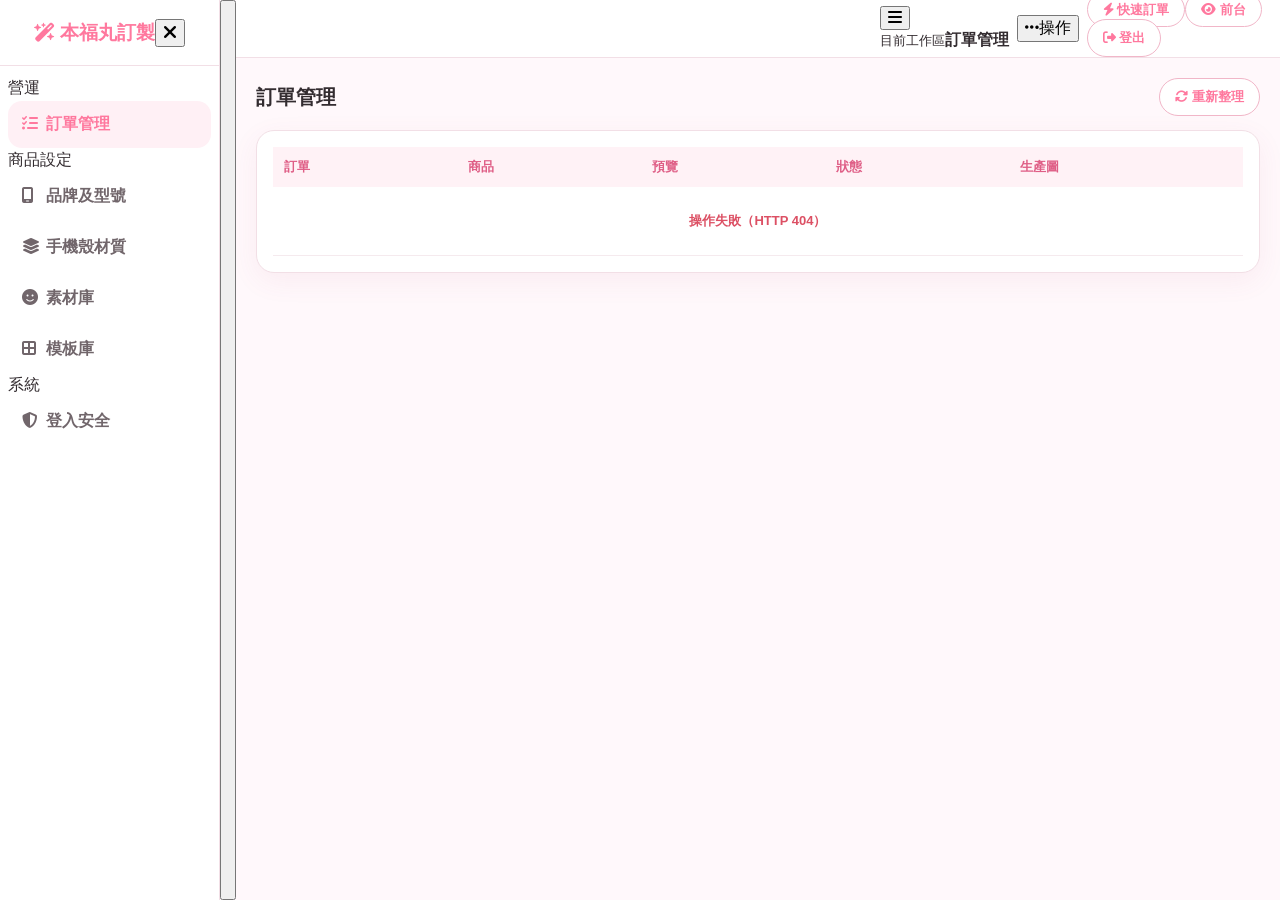
==== commit 10211137: "feat(admin): reorganize responsive navigation shell" ====
--- a/admin.html
+++ b/admin.html
@@ -15,19 +15,39 @@
 </head>
 <body>
 <div class="app">
-  <aside class="side">
-    <div class="brand"><i class="fa-solid fa-wand-magic-sparkles"></i>&nbsp;<span>本福丸訂製</span></div>
-    <div class="nav">
-      <button class="active" data-view="orders"><i class="fa-solid fa-list-check"></i><span>訂單管理</span></button>
-      <button data-view="models"><i class="fa-solid fa-mobile-screen"></i><span>品牌及型號</span></button>
-      <button data-view="styles"><i class="fa-solid fa-layer-group"></i><span>手機殼材質</span></button>
-      <button data-view="assets"><i class="fa-solid fa-face-smile"></i><span>素材庫</span></button>
-      <button data-view="templates"><i class="fa-solid fa-border-all"></i><span>模板庫</span></button>
-      <button data-view="security"><i class="fa-solid fa-shield-halved"></i><span>登入安全</span></button>
-    </div>
+  <aside class="side" id="admin-sidebar" aria-label="後台工作區導覽">
+    <div class="brand"><div><i class="fa-solid fa-wand-magic-sparkles"></i>&nbsp;<span>本福丸訂製</span></div><button class="admin-nav-close" id="admin-nav-close" type="button" aria-label="關閉選單"><i class="fa-solid fa-xmark"></i></button></div>
+    <nav class="nav" aria-label="後台工作區">
+      <section class="admin-nav-group" data-nav-group="operations" aria-labelledby="admin-nav-operations">
+        <div class="admin-nav-label" id="admin-nav-operations">營運</div>
+        <div class="admin-nav-items">
+          <button class="active" data-view="orders"><i class="fa-solid fa-list-check"></i><span>訂單管理</span></button>
+        </div>
+      </section>
+      <section class="admin-nav-group" data-nav-group="catalog" aria-labelledby="admin-nav-catalog">
+        <div class="admin-nav-label" id="admin-nav-catalog">商品設定</div>
+        <div class="admin-nav-items">
+          <button data-view="models"><i class="fa-solid fa-mobile-screen"></i><span>品牌及型號</span></button>
+          <button data-view="styles"><i class="fa-solid fa-layer-group"></i><span>手機殼材質</span></button>
+          <button data-view="assets"><i class="fa-solid fa-face-smile"></i><span>素材庫</span></button>
+          <button data-view="templates"><i class="fa-solid fa-border-all"></i><span>模板庫</span></button>
+        </div>
+      </section>
+      <section class="admin-nav-group" data-nav-group="system" aria-labelledby="admin-nav-system">
+        <div class="admin-nav-label" id="admin-nav-system">系統</div>
+        <div class="admin-nav-items">
+          <button data-view="security"><i class="fa-solid fa-shield-halved"></i><span>登入安全</span></button>
+        </div>
+      </section>
+    </nav>
   </aside>
+  <button class="admin-nav-backdrop" id="admin-nav-backdrop" type="button" aria-label="關閉選單" tabindex="-1"></button>
   <main class="main">
-    <div class="top"><a href="/admin/orders-fast"><i class="fa-solid fa-bolt"></i> 快速訂單</a><a href="/" target="_blank"><i class="fa-solid fa-eye"></i> 前台</a><form method="POST" action="/logout"><button class="btn alt" type="submit"><i class="fa-solid fa-right-from-bracket"></i> 登出</button></form></div>
+    <header class="top">
+      <div class="top-primary"><button class="admin-menu-toggle" id="admin-menu-toggle" type="button" aria-controls="admin-sidebar" aria-expanded="false" aria-label="開啟選單"><i class="fa-solid fa-bars"></i></button><div class="top-workspace"><small>目前工作區</small><strong id="admin-workspace-title">訂單管理</strong></div></div>
+      <button class="admin-actions-toggle" id="admin-actions-toggle" type="button" aria-controls="admin-top-actions" aria-expanded="false"><i class="fa-solid fa-ellipsis"></i><span>操作</span></button>
+      <div class="top-actions" id="admin-top-actions"><a href="/admin/orders-fast"><i class="fa-solid fa-bolt"></i> 快速訂單</a><a href="/" target="_blank"><i class="fa-solid fa-eye"></i> 前台</a><form method="POST" action="/logout"><button class="btn alt" type="submit"><i class="fa-solid fa-right-from-bracket"></i> 登出</button></form></div>
+    </header>
     <div class="content">
       <section class="view active" id="view-orders">
         <div class="titlebar"><h2>訂單管理</h2><button class="btn alt" onclick="refreshOrders(true)"><i class="fa-solid fa-rotate"></i> 重新整理</button></div>
@@ -43,7 +63,7 @@
           </div>
           <div id="model-admin-view" class="admin-subview">
             <div class="titlebar"><b>型號管理</b><button class="btn" onclick="openModelEditor()"><i class="fa-solid fa-plus"></i> 新增型號</button></div>
-            <div class="table-wrap"><table class="tbl"><thead><tr><th style="width:60px">序號</th><th>品牌</th><th>顯示名稱</th><th>預覽遮罩</th><th>打印線圖</th><th style="width:170px">操作</th></tr></thead><tbody id="models-body"></tbody></table></div>
+            <div class="table-wrap"><table class="tbl"><thead><tr><th style="width:60px">序號</th><th>品牌</th><th>顯示名稱</th><th>各殼款生產設定</th><th style="width:170px">操作</th></tr></thead><tbody id="models-body"></tbody></table></div>
           </div>
         </div>
       </section>
@@ -76,11 +96,9 @@
 
 <div class="modal" id="model-modal"><div class="box"><div class="mh"><span id="model-title">型號設定</span><button class="btn danger mini" onclick="closeModal('model-modal')">關閉</button></div><div class="mb">
 <input type="hidden" id="model-id"><div class="row"><div class="field"><label>品牌</label><select id="model-brand"></select></div><div class="field"><label>型號名稱</label><input id="model-name"></div></div>
-<div class="row"><div class="field"><label>預覽遮罩 PNG</label><div class="upload"><img id="model-mask-img"><input id="model-mask-url" type="hidden"><button class="btn alt mini" onclick="document.getElementById('model-mask-file').click()">上傳遮罩</button><input id="model-mask-file" type="file" accept="image/png,image/jpeg,image/webp" hidden onchange="uploadModelImage(event,'mask')"></div></div><div class="field"><label>打印線圖 PNG</label><div class="upload"><img id="model-line-img"><input id="model-line-url" type="hidden"><button class="btn alt mini" onclick="document.getElementById('model-line-file').click()">上傳線圖</button><input id="model-line-file" type="file" accept="image/png,image/jpeg,image/webp" hidden onchange="uploadModelImage(event,'line')"></div></div></div>
-<div class="notice"><b>A5 Desktop 列印參數</b><br>X / Y 是治具定位，座標原點在治具右下角；W / H 是實際列印尺寸。A5 有效範圍為 200 × 230 mm。儲存後會同步到此型號所有啟用中的商品 SKU。</div>
-<div class="row four"><div class="field"><label>定位 X mm</label><input id="model-x" type="number" step="0.1"></div><div class="field"><label>定位 Y mm</label><input id="model-y" type="number" step="0.1"></div><div class="field"><label>列印 W mm</label><input id="model-w" type="number" step="0.1" min="0.001"></div><div class="field"><label>列印 H mm</label><input id="model-h" type="number" step="0.1" min="0.001"></div></div>
-<div class="field"><label>角度（預設 0°）</label><input id="model-angle" type="number" step="0.1" value="0"></div><div class="field"><label><input id="model-active" type="checkbox" style="width:auto;margin-right:7px" checked> 前台上架並可接單</label></div>
-</div><div class="mf"><button class="btn danger" onclick="closeModal('model-modal')">取消</button><button class="btn" id="model-save" onclick="saveModel()">儲存</button></div></div></div>
+<div id="model-profile-admin"><div class="notice">殼款設定載入中…</div></div>
+<div class="field"><label><input id="model-active" type="checkbox" style="width:auto;margin-right:7px" checked> 前台上架並可接單</label></div>
+</div><div class="mf"><button class="btn danger" onclick="closeModal('model-modal')">取消</button><button class="btn" id="model-save" onclick="saveModel()">儲存目前殼款</button></div></div></div>
 
 <div class="modal" id="style-modal"><div class="box"><div class="mh"><span>材質設定</span><button class="btn danger mini" onclick="closeModal('style-modal')">關閉</button></div><div class="mb">
 <input id="style-id" type="hidden"><div class="row"><div class="field"><label>材質名稱</label><input id="style-name"></div><div class="field"><label>售價</label><input id="style-price" type="number" min="1"></div></div><div class="field"><label>顏色（用逗號分隔）</label><input id="style-colors" placeholder="透明, 黑, 粉"></div><div class="field"><label><input id="style-active" type="checkbox" style="width:auto;margin-right:7px" checked> 前台上架並可接單</label></div>
@@ -88,7 +106,7 @@
 </div><div class="mf"><button class="btn danger" onclick="closeModal('style-modal')">取消</button><button class="btn" id="style-save" onclick="saveStyle()">儲存</button></div></div></div>
 
 <div class="modal" id="template-modal"><div class="box wide"><div class="mh"><span id="tpl-title">視覺化模板編輯器</span><button class="btn danger mini" onclick="closeModal('template-modal')">關閉</button></div><div class="mb">
-<input id="tpl-id" type="hidden"><div class="row"><div class="field"><label>綁定型號</label><select id="tpl-model" onchange="initEditor()"></select></div><div class="field"><label>模板名稱</label><input id="tpl-name"></div></div><div class="field"><label>分類</label><input id="tpl-category" value="熱門"></div>
+<input id="tpl-id" type="hidden"><div class="row"><div class="field"><label>設計基準型號</label><select id="tpl-model"></select></div><div class="field"><label>設計基準殼款</label><select id="tpl-style"></select></div></div><div class="row"><div class="field"><label>模板名稱</label><input id="tpl-name"></div><div class="field"><label>分類</label><input id="tpl-category" value="熱門"></div></div>
 <div class="editor"><div class="canvas-wrap" id="canvas-wrap"><canvas id="tpl-canvas"></canvas></div></div>
 <div class="toolbar"><button class="btn alt mini" onclick="document.getElementById('tpl-bg-file').click()">更換底圖</button><input id="tpl-bg-file" type="file" accept="image/png,image/jpeg,image/webp" hidden onchange="uploadTemplateBg(event)"><button class="btn alt mini" onclick="addSlot()">新增照片插槽</button><button class="btn alt mini" onclick="addText()">加入文字</button><button class="btn alt mini" onclick="pickSticker()">加入貼紙</button><button class="btn danger mini" onclick="deleteEditorObject()">刪除選取</button></div><div class="notice">Fabric 編輯器只在你開啟模板時才下載，不會拖慢平常訂單後台。</div>
 </div><div class="mf"><button class="btn danger" onclick="closeModal('template-modal')">取消</button><button class="btn" onclick="saveTemplate()">儲存模板</button></div></div></div>
@@ -134,7 +152,7 @@
 function renderTemplates(){const list=currentTpl==='全部'?(templatesData.templates||[]):(templatesData.templates||[]).filter(t=>t.category===currentTpl);const box=$('template-grid');box.className='grid';box.innerHTML=list.length?list.map(t=>{const m=shopData.models.find(x=>x.id===t.model_id);return `<div class="card"><button class="del" data-delete-template="${esc(t.id)}">×</button><img loading="lazy" src="${esc(t.thumb_url||'')}"><div class="name">${esc(t.name)}</div><small>${esc(m?.name||'未知型號')}</small><div style="margin-top:8px"><button class="btn alt mini" data-edit-template="${esc(t.id)}">編輯</button></div></div>`}).join(''):'<div class="empty">目前沒有模板</div>';box.querySelectorAll('[data-delete-template]').forEach(b=>b.onclick=()=>deleteTemplate(b.dataset.deleteTemplate));box.querySelectorAll('[data-edit-template]').forEach(b=>b.onclick=()=>openTemplateEditor(b.dataset.editTemplate))}
 function ensureFabric(){if(window.fabric)return Promise.resolve();if(fabricPromise)return fabricPromise;fabricPromise=new Promise((resolve,reject)=>{const s=document.createElement('script');s.src='https://cdnjs.cloudflare.com/ajax/libs/fabric.js/5.3.1/fabric.min.js';s.onload=resolve;s.onerror=()=>reject(new Error('模板編輯器載入失敗，請檢查網路'));document.head.appendChild(s)});return fabricPromise}
 async function openTemplateEditor(id=''){try{await Promise.all([loadShop(),loadAssets(),loadTemplates(),ensureFabric()]);const t=id?templatesData.templates.find(x=>x.id===id):null;$('tpl-id').value=id;$('tpl-name').value=t?.name||'';$('tpl-category').value=t?.category||'熱門';$('tpl-model').innerHTML=shopData.models.map(m=>`<option value="${esc(m.id)}">${esc(m.name)}</option>`).join('');$('tpl-model').value=t?.model_id||shopData.models?.[0]?.id||'';openModal('template-modal');setTimeout(()=>initEditor(t?.slots||[],t?.objects_json||null,t?.thumb_url||''),30)}catch(e){alert(e.message)}}
-function initEditor(slots=[],objectsJson=null,fallback=''){if(!window.fabric)return;const id=$('tpl-model').value;if(!id)return;const m=shopData.models.find(x=>x.id===id);const w=Number(m?.print_w)||80,h=Number(m?.print_h)||160;tplW=w*VISUAL_SCALE;tplH=h*VISUAL_SCALE;$('canvas-wrap').style.width=tplW+'px';$('canvas-wrap').style.height=tplH+'px';if(visualCanvas){visualCanvas.dispose();visualCanvas=null}$('tpl-canvas').width=tplW;$('tpl-canvas').height=tplH;visualCanvas=new fabric.Canvas('tpl-canvas',{width:tplW,height:tplH,backgroundColor:'#fff',preserveObjectStacking:true});const draw=()=>drawSlots(slots);if(objectsJson){visualCanvas.loadFromJSON(objectsJson,()=>{visualCanvas.getObjects().forEach(o=>{if(o.isTplBg){o.selectable=false;o.evented=false;visualCanvas.sendToBack(o)}});visualCanvas.renderAll();draw()})}else if(fallback){fabric.Image.fromURL(fallback,img=>{const sc=Math.max(tplW/img.width,tplH/img.height);img.set({left:tplW/2,top:tplH/2,originX:'center',originY:'center',scaleX:sc,scaleY:sc,selectable:false,evented:false,isTplBg:true});visualCanvas.add(img);visualCanvas.sendToBack(img);draw()},{crossOrigin:'anonymous'})}else draw()}
+function initEditor(slots=[],objectsJson=null,fallback=''){if(!window.fabric)return;const id=$('tpl-model').value,styleId=$('tpl-style')?.value;if(!id||!styleId)return;const m=shopData.models.find(x=>x.id===id),p=window.BenfuwanCaseProfiles?.profileFor?.(m,styleId);if(!window.BenfuwanCaseProfiles?.complete?.(p))return alert('此型號的此殼款尚未配置生產資料');const w=Number(p.print_w),h=Number(p.print_h);tplW=w*VISUAL_SCALE;tplH=h*VISUAL_SCALE;$('canvas-wrap').style.width=tplW+'px';$('canvas-wrap').style.height=tplH+'px';if(visualCanvas){visualCanvas.dispose();visualCanvas=null}$('tpl-canvas').width=tplW;$('tpl-canvas').height=tplH;visualCanvas=new fabric.Canvas('tpl-canvas',{width:tplW,height:tplH,backgroundColor:'#fff',preserveObjectStacking:true});const draw=()=>drawSlots(slots);if(objectsJson){visualCanvas.loadFromJSON(objectsJson,()=>{visualCanvas.getObjects().forEach(o=>{if(o.isTplBg){o.selectable=false;o.evented=false;visualCanvas.sendToBack(o)}});visualCanvas.renderAll();draw()})}else if(fallback){fabric.Image.fromURL(fallback,img=>{const sc=Math.max(tplW/img.width,tplH/img.height);img.set({left:tplW/2,top:tplH/2,originX:'center',originY:'center',scaleX:sc,scaleY:sc,selectable:false,evented:false,isTplBg:true});visualCanvas.add(img);visualCanvas.sendToBack(img);draw()},{crossOrigin:'anonymous'})}else draw()}
 function drawSlots(slots){(slots||[]).forEach(s=>{const r=new fabric.Rect({left:Number(s.x)*VISUAL_SCALE,top:Number(s.y)*VISUAL_SCALE,width:Number(s.w)*VISUAL_SCALE,height:Number(s.h)*VISUAL_SCALE,fill:'rgba(64,158,255,.18)',stroke:'#409EFF',strokeDashArray:[5,5],strokeWidth:2,rx:8,ry:8});r.isSlot=true;r.slotId=s.id||'slot_'+Date.now();visualCanvas.add(r);visualCanvas.bringToFront(r)})}
 function addSlot(){if(!visualCanvas)return;const r=new fabric.Rect({left:tplW/2-40,top:tplH/2-40,width:80,height:80,fill:'rgba(64,158,255,.18)',stroke:'#409EFF',strokeDashArray:[5,5],strokeWidth:2,rx:8,ry:8});r.isSlot=true;r.slotId='slot_'+Date.now();visualCanvas.add(r);visualCanvas.setActiveObject(r)}
 function addText(){if(!visualCanvas)return;const t=prompt('文字內容','Cute');if(!t)return;const o=new fabric.Textbox(t,{left:tplW/2,top:tplH/2,originX:'center',originY:'center',fontSize:28,fill:'#333',fontWeight:'bold'});visualCanvas.add(o);visualCanvas.setActiveObject(o)}
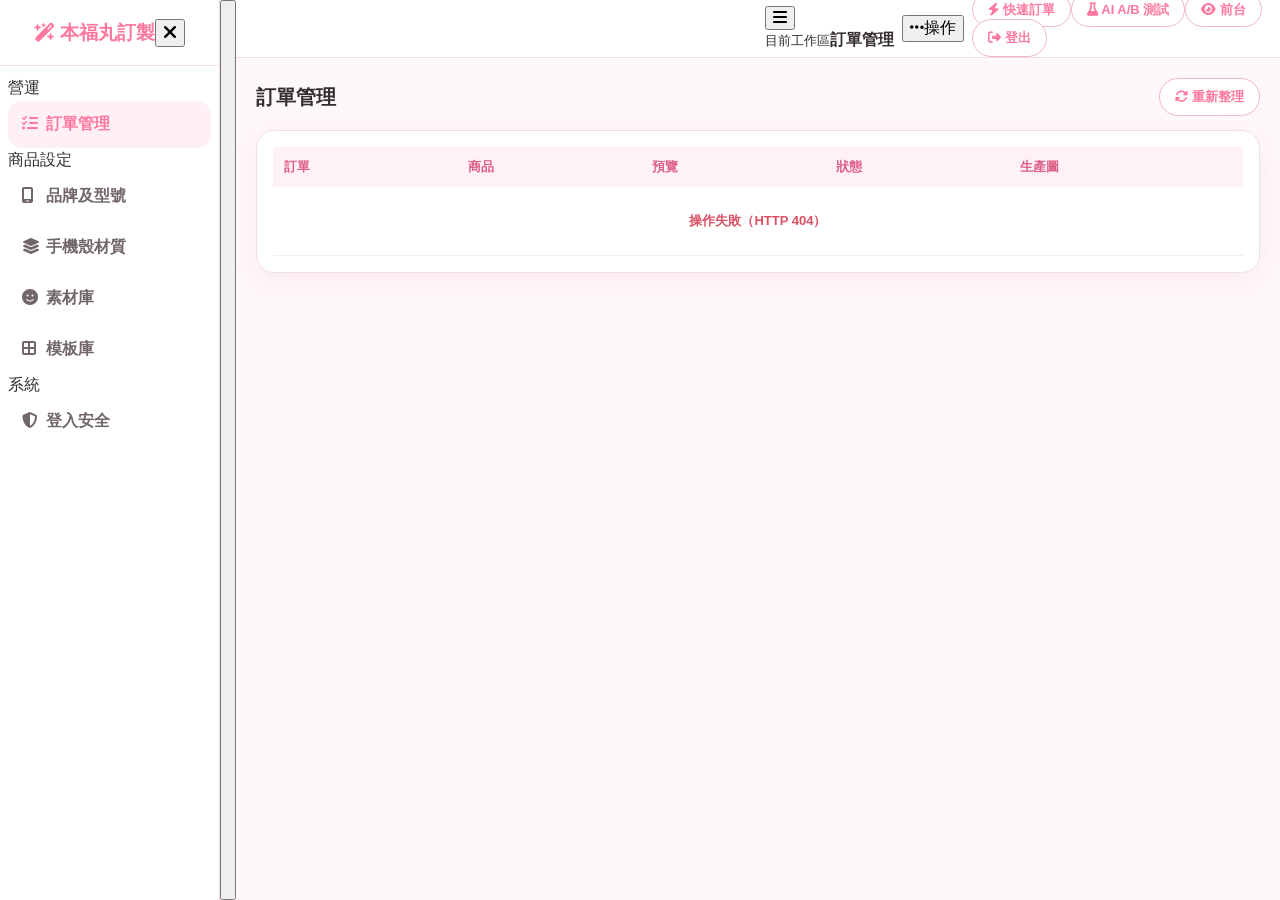
==== commit 5d47b1bf: "feat(admin): add sequential AI provider A/B test" ====
--- a/admin.html
+++ b/admin.html
@@ -46,7 +46,7 @@
     <header class="top">
       <div class="top-primary"><button class="admin-menu-toggle" id="admin-menu-toggle" type="button" aria-controls="admin-sidebar" aria-expanded="false" aria-label="開啟選單"><i class="fa-solid fa-bars"></i></button><div class="top-workspace"><small>目前工作區</small><strong id="admin-workspace-title">訂單管理</strong></div></div>
       <button class="admin-actions-toggle" id="admin-actions-toggle" type="button" aria-controls="admin-top-actions" aria-expanded="false"><i class="fa-solid fa-ellipsis"></i><span>操作</span></button>
-      <div class="top-actions" id="admin-top-actions"><a href="/admin/orders-fast"><i class="fa-solid fa-bolt"></i> 快速訂單</a><a href="/" target="_blank"><i class="fa-solid fa-eye"></i> 前台</a><form method="POST" action="/logout"><button class="btn alt" type="submit"><i class="fa-solid fa-right-from-bracket"></i> 登出</button></form></div>
+      <div class="top-actions" id="admin-top-actions"><a href="/admin/orders-fast"><i class="fa-solid fa-bolt"></i> 快速訂單</a><a href="/admin/ai-ab-test"><i class="fa-solid fa-flask"></i> AI A/B 測試</a><a href="/" target="_blank"><i class="fa-solid fa-eye"></i> 前台</a><form method="POST" action="/logout"><button class="btn alt" type="submit"><i class="fa-solid fa-right-from-bracket"></i> 登出</button></form></div>
     </header>
     <div class="content">
       <section class="view active" id="view-orders">
@@ -59,7 +59,7 @@
           <div class="admin-tabs"><button id="brand-tab-btn" class="active" onclick="switchModelAdminTab('brands')">品牌列表</button><button id="model-tab-btn" onclick="switchModelAdminTab('models')">型號列表</button></div>
           <div id="brand-admin-view" class="admin-subview active">
             <div class="titlebar"><b>品牌管理</b><button class="btn" onclick="addBrand()"><i class="fa-solid fa-plus"></i> 新增品牌</button></div>
-            <div class="table-wrap"><table class="tbl"><thead><tr><th style="width:70px">序號</th><th>品牌名稱</th><th style="width:170px">操作</th></tr></thead><tbody id="brands-body"></tbody></table></div>
+            <div class="table-wrap"><table class="tbl"><thead><tr><th style="width:70px">序號</th><th>品牌名稱</th><th style="width:130px">型號數</th><th style="width:170px">操作</th></tr></thead><tbody id="brands-body"></tbody></table></div>
           </div>
           <div id="model-admin-view" class="admin-subview">
             <div class="titlebar"><b>型號管理</b><button class="btn" onclick="openModelEditor()"><i class="fa-solid fa-plus"></i> 新增型號</button></div>
